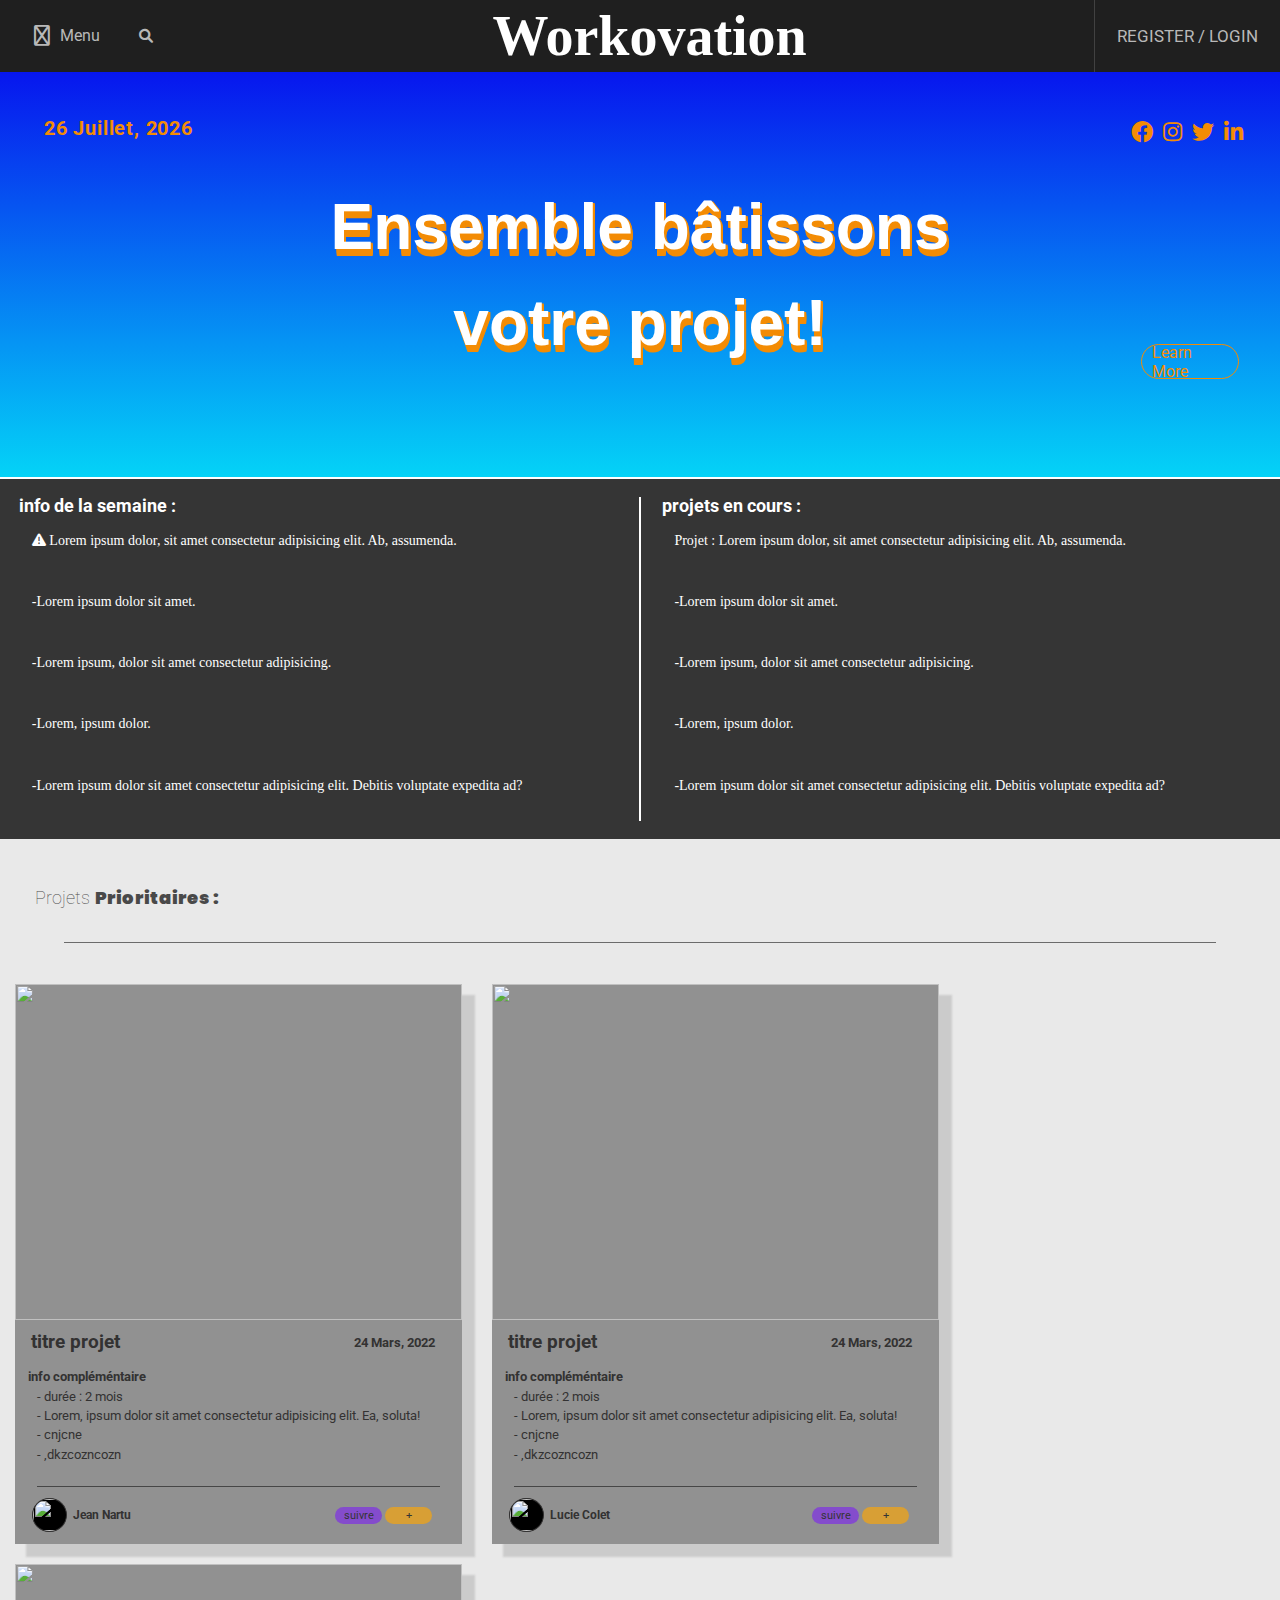
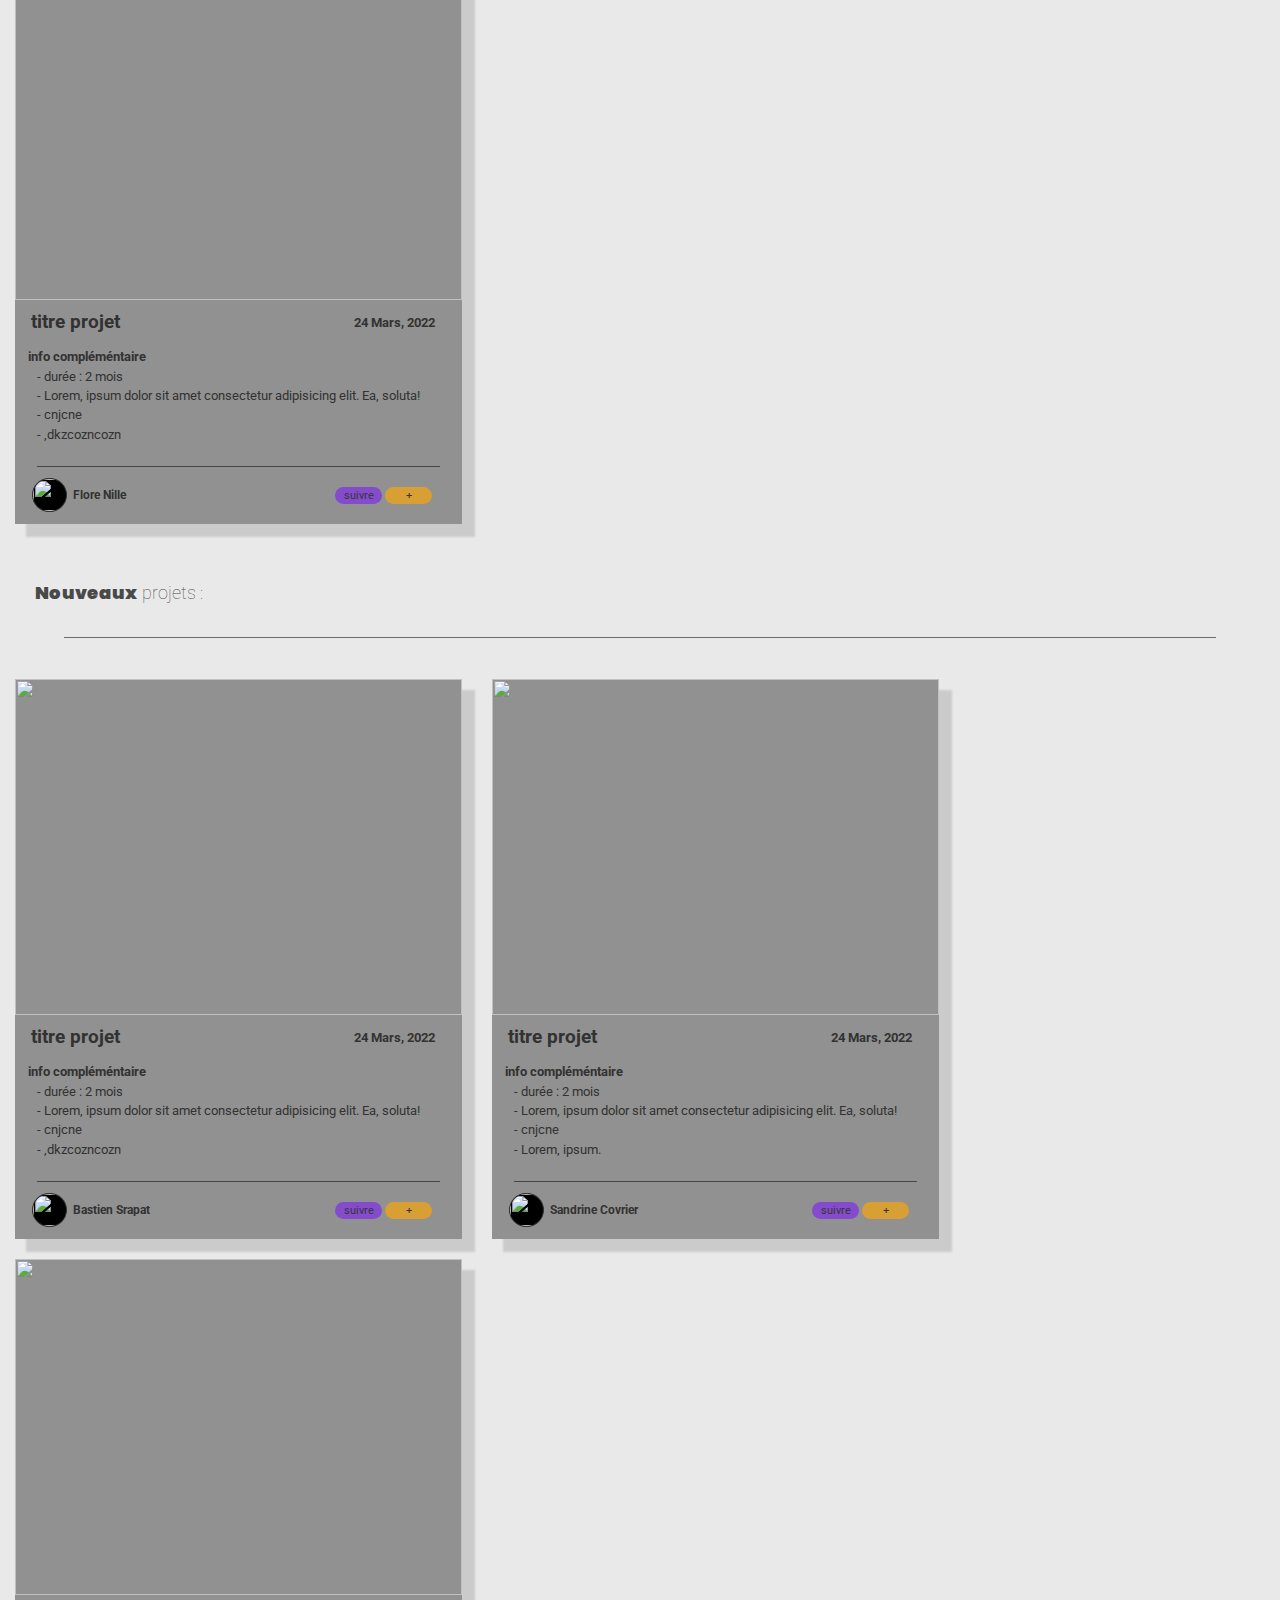
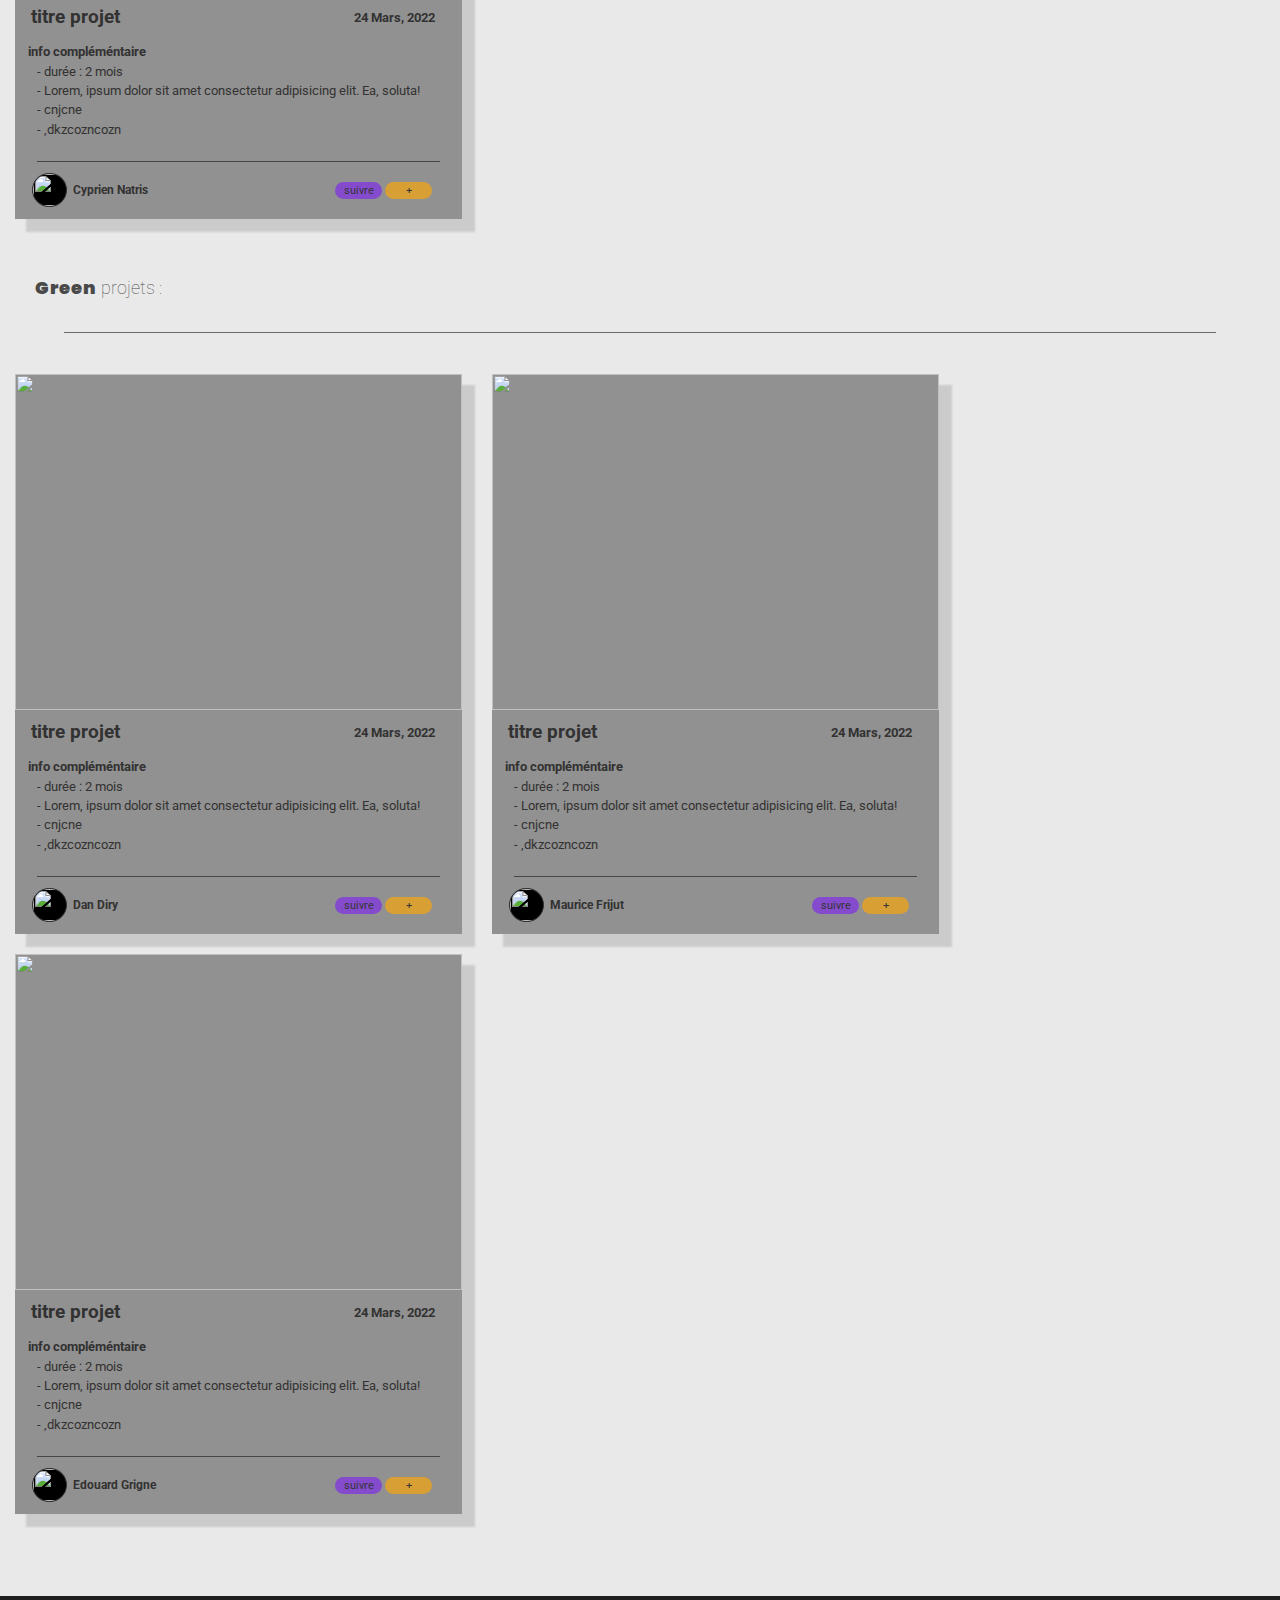
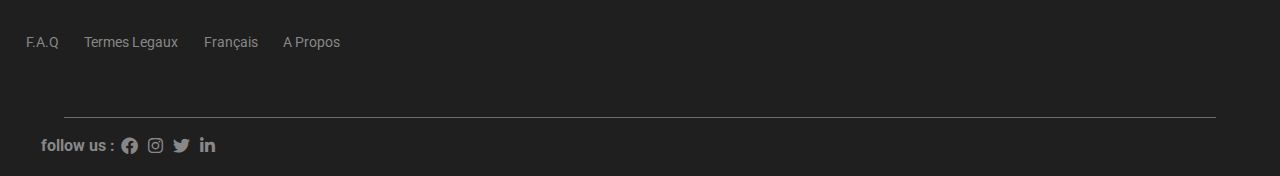
==== Agorise.html @ 30ecbcd9 "Add files via upload" ====
<!DOCTYPE html>
<html lang="en">
<head>
    <meta charset="UTF-8">
    <meta http-equiv="X-UA-Compatible" content="IE=edge">
    <meta name="viewport" content="width=device-width, initial-scale=1.0">
    <link rel="stylesheet" href="/Agorise.css">
    <link rel="stylesheet" href="/login.html">
    <link rel="stylesheet" href="https://cdnjs.cloudflare.com/ajax/libs/font-awesome/6.0.0/css/all.min.css" integrity="sha512-9usAa10IRO0HhonpyAIVpjrylPvoDwiPUiKdWk5t3PyolY1cOd4DSE0Ga+ri4AuTroPR5aQvXU9xC6qOPnzFeg==" crossorigin="anonymous" referrerpolicy="no-referrer" />
    
    <title>Document</title>
</head>
<body class="body">
    <section class="haut_de_page">
        <div class="barre_haut_de_page">
            <div class="barre_de_menu">
                <div class="croix_menu">
                    <div class="langue"></div>
                    <div class="fermer">
                       
                            <h6>close</h6>
                            <i class="fa-solid fa-xmark"></i></i>
                    </div>
                   
                </div>
                <nav class="nav"> 
                    
                   
                    <ul>
                        <div class="separation_2"></div>
                        <li><a href="#">Home</a></li>
                        <div class="separation_2"></div>
                        <li><a href="#prioritaire">Projets Prioritaire</a></li>
                        <div class="separation_2"></div>
                        <li><a href="#New">Nouveaux Projets</a></li>
                        <div class="separation_2"></div>
                        <li><a href="#Green">Green Projets</a></li>
                        <div class="separation_2"></div>
                        <li><a href="#">Mes Projets</a></li>
                        <div class="separation_2"></div>
                        <li><a href="#">Contact</a></li>
                        <div class="separation_2"></div>
                        
                        
                    </ul>
                </nav>
            </div>
            <div class="boite_btn_menu">
                <div class="btn_menu">
                    <i class="fa-regular fa-bars-staggered"></i>
                    
                    <p class="p_menu">Menu</p>
            
                </div>
            </div>
            <div class="separation_btn_menu"></div>
            
            <div class="boite_barre_de_recherche">
                <div class="recherche">
                    <div class="icon">
                        <i class="fas fa-search"></i>
                    </div>
                    <div class="input">
                        <input class="in" type="text" placeholder="Search" id="mysearch" >
                    </div>
                    <span>
                        <i class="fas fa-times"></i>
                    </span>
                </div>
            </div>
            <div class="boite_nom_site"><div class="nom_site"><h1>Workovation</h1></div></div>
            <div class="separation_btn_menu"></div>
            <div class="login"><a href="login.html">REGISTER / LOGIN</a> </div>
            
        </div>
        <div class="image_haut_de_page">
            <div class="haut_de_page">
                <div class="boite_date">
                    <h3 id="date" class="date"></h3>
                </div>
                <div class="linear">
                
                    <div class="boite_word">
                        <div class="word">Ensemble bâtissons votre projet!</div>
                    </div>
                    
                    
                </div>
                <div class="droite_linear">
                    <div class="reseau">
                        <i class="fa-brands fa-facebook"></i>
                        <i class="fa-brands fa-instagram"></i>
                        <i class="fa-brands fa-twitter"></i>
                        <i class="fa-brands fa-linkedin-in"></i>
                    </div>
                    <div class="boite_learn_more">
                        <div class="baniere_btn">
                            <a href="#"><span></span> Learn More</a>
                            
                        </div>
                    </div>
                    
                </div>
                
                
            </div>
           
            
            
        </div>
        

    </section>
    <section class="tableau_info">
       
        <div class="info_tableau">
            <div class="tableau_gauche">
                <div class="titre_gauche">
                    <h4>info de la semaine :</h4>

                </div>
                <div class="info_p">
                    <p><i class="fa-solid fa-triangle-exclamation"></i>   Lorem ipsum dolor, sit amet consectetur adipisicing elit. Ab, assumenda.</p>
                    <p>-Lorem ipsum dolor sit amet.</p>
                    <p>-Lorem ipsum, dolor sit amet consectetur adipisicing.</p>
                    <p>-Lorem, ipsum dolor.</p>
                    <p>-Lorem ipsum dolor sit amet consectetur adipisicing elit. Debitis voluptate expedita ad?</p>
                </div>
                

            </div>
            <div class="separation_info">
                <div class="ligne_milieu"></div>
            </div>
            <div class="tableau_droit">
                <div class="titre_gauche">
                    <h4>projets en cours :</h4>
                    
                </div>
                <div class="info_p">
                    <p>Projet : Lorem ipsum dolor, sit amet consectetur adipisicing elit. Ab, assumenda.</p>
                    <p>-Lorem ipsum dolor sit amet.</p>
                    <p>-Lorem ipsum, dolor sit amet consectetur adipisicing.</p>
                    <p>-Lorem, ipsum dolor.</p>
                    <p>-Lorem ipsum dolor sit amet consectetur adipisicing elit. Debitis voluptate expedita ad?</p>
                </div>
            </div>

        </div>
    </section>
    <div class="TITRE_section_projets">
        <div class="boite_titre_section_projets">
            
            <p class="normal"> Projets</p>
            <p class="gras">Prioritaires :</p>
        </div> 
        <div class="boite_separation_4">
            <div class="separation_4"></div>
        </div>
    </div>
    <section  id="prioritaire" class="PROJETS">
        <div class="projets">
            <div class="boite_projets">
                <div class="img_projets" >
                    <img src="https://cdn.pixabay.com/photo/2018/01/30/22/50/forest-3119826_1280.jpg" alt="">
                    <div class="reseau_visible">
                        <div class="reseau_projets">
                            <i class="fa-brands fa-facebook"></i>
                            <i class="fa-brands fa-instagram"></i>
                            <i class="fa-brands fa-twitter"></i>
                            <i class="fa-brands fa-linkedin-in"></i>
                        </div>
                       <div class="consult">
                            <a  class="consult_open" href="#modal1">Consult</a>

                            <div id="modal1" class="modal">
                                <div class="modal_content">
                                    <div class="titre_modal">
                                        <h2>titre projet</h2>
                                    </div>
                                    <div class="directeur">
                                        <div class="chef"><h4>Edgar Ripert</h4></div>
                                        
                                        <div class="durée">
                                            <h4> durée : 2 mois</h4>
                                        </div>
                                        <div class="date_modal">
                                            <h4>posté le 23/03/2022</h4>
                                        </div>
                                    </div>
                                    <div class="info_modal">
                                        <div class="titre_info_modal">
                                            <h3>Description du projets :</h3>
                                        </div>
                                        <div class="text_info_modal">
                                            <p>Lorem ipsum dolor, sit amet consectetur adipisicing elit. Perferendis reiciendis quas itaque asperiores, nobis eum ex velit laudantium ipsam commodi assumenda reprehenderit fugiat, officia explicabo eius veritatis enim iste ratione fugit iusto atque ducimus cupiditate vitae unde. Aliquam repellat nihil exercitationem sapiente sint impedit molestiae doloribus adipisci laborum maxime ipsam accusantium cum necessitatibus quos, laudantium perferendis voluptates incidunt quasi esse libero vel ducimus voluptate! Error rem tempore doloremque, repudiandae iste quam illo dignissimos ipsum consequuntur exercitationem tempora maxime molestiae ipsam quae esse eaque excepturi totam, eligendi magni provident neque nobis impedit unde corporis! Nostrum saepe, officiis consequatur suscipit iste odit facere molestias. Doloremque, vero explicabo eius placeat consequuntur quae non iure eveniet dolorem soluta adipisci nobis et. Deserunt cupiditate perspiciatis, aspernatur perferendis consequatur rem pariatur distinctio nulla fugit ex ipsum id ullam, inventore, animi nihil! Quidem adipisci voluptatum magni maxime molestias veritatis tempore ut quo. Atque ut fugit voluptatem ratione consequuntur debitis possimus esse error quas quam doloremque maxime, sed reiciendis excepturi totam a sint minima veritatis unde illo quibusdam eum! Quod dolorum ex dignissimos voluptates repellendus exercitationem non dicta soluta? Reprehenderit ratione et rerum recusandae ipsa ipsum debitis nam eligendi neque aliquam voluptate, id sed quaerat quod in quidem.</p>
                                            <p></p>
                                            <p></p>
                                            <p></p>
                                            <div class="competence">
                                                <div class="boite_competence"> 
                                                    <div class="icone_competence">
                                                        <i class="fa-solid fa-desktop"></i>
                                                    </div> 
                                                    <div class="competence_text">
                                                        <h5>- Lorem ipsum dolor sit amet consectetur adipisicing.</h5>
                                                        <h5>- Lorem ipsum dolor sit.</h5>
                                                        <h5>- Lorem ipsum dolor sit amet consectetur.</h5>
                                                        <h5>- Lorem, ipsum dolor.lorem20</h5>
                                                    </div>
                                                </div>
                                                <div class="boite_competence"> 
                                                    <div class="icone_competence">
                                                        <i class="fa-solid fa-handshake"></i>
                                                    </div> 
                                                    <div class="competence_text">
                                                        <h5>- Lorem ipsum dolor sit amet consectetur adipisicing.</h5>
                                                        <h5>- Lorem ipsum dolor sit.</h5>
                                                        <h5>- Lorem ipsum dolor sit amet consectetur.</h5>
                                                        <h5>- Lorem, ipsum dolor.</h5>
                                                    </div>
                                                </div>
                                                <div class="boite_competence"> 
                                                    <div class="icone_competence">
                                                        <i class="fa-solid fa-language"></i>
                                                    </div> 
                                                    <div class="competence_text">
                                                        <h5>- Lorem ipsum dolor sit amet consectetur adipisicing.</h5>
                                                        <h5>- Lorem ipsum dolor sit.</h5>
                                                        <h5>- Lorem ipsum dolor sit amet consectetur.</h5>
                                                        <h5>- Lorem, ipsum dolor.</h5>
                                                    </div>
                                                </div>

                                                
                                            </div>
                                        </div>
                                       
                                    </div>
                                
                                    <a href="#" class="modal_close">&times;</a>

                                    <div class="boite_envoyer">
                                        <div class="envoyer">
                                            <div class="contacter">
                                                <h3>Contacter</h3>
                                            </div>
                                            <div class="postuler">
                                                <h3>Postuler</h3>
                                            </div>
                                        </div>
                                    </div>
                                </div>
                            </div>
                       </div>
                       <div class="plus">
                            <p>+</p>
                        </div>
                    </div>
                    
                </div>
                <div class="information">
                    <div class="titre_date_projets">
                        <div class="titre_projet">
                            <h3>titre projet</h3>
                        </div>
                        <div class="date_projet">
                            <h5>24 Mars, 2022</h5>
                        </div>
                        
                    </div>
                    <div class="information_complementaire">
                        <div class="titre_info_compl">
                            <h5>info compléméntaire</h5>
                        </div>
                        <div class="para-info_compl">
                            <p>- durée : 2 mois</p>
                            <p>- Lorem, ipsum dolor sit amet consectetur adipisicing elit. Ea, soluta!</p>
                            <p>- cnjcne</p>
                            <p>- ,dkzcozncozn</p>
                        </div>
                    </div>
                    <div class="boite_separation_3">
                        <div class="separation_3"></div>
                    </div>
                    <div class="boite_profil">
                        <div class="profil">
                            <div class="boite_img_profil">
                                <div class="img_profil">
                                    <img src="https://cdn.pixabay.com/photo/2022/02/12/18/19/monkey-7009603_1280.jpg" alt="">
                                </div>
                            </div>
                            
                            <h3>Jean Nartu</h3>
                            
                        </div>
                        <div class="info_plus">
                            
                                <a  class="one" href="">suivre</a>
                                <a  class="two" href="">+</a>
                        </div>
                    </div>

                </div>
            </div>
            <div class="boite_projets">
                <div class="img_projets" >
                    <img src="https://cdn.pixabay.com/photo/2021/11/20/13/47/sky-6811874_1280.jpg" alt="">
                    <div class="reseau_visible">
                        <div class="reseau_projets">
                            <i class="fa-brands fa-facebook"></i>
                            <i class="fa-brands fa-instagram"></i>
                            <i class="fa-brands fa-twitter"></i>
                            <i class="fa-brands fa-linkedin-in"></i>
                        </div>
                       <div class="consult">
                            <a  class="consult_open" href="#modal1">Consult</a>

                            <div id="modal1" class="modal">
                                <div class="modal_content">
                                    <div class="titre_modal">
                                        <h2>titre projet</h2>
                                    </div>
                                    <div class="directeur">
                                        <div class="chef"><h4>Edgar Ripert</h4></div>
                                        
                                        <div class="durée">
                                            <h4> durée : 2 mois</h4>
                                        </div>
                                        <div class="date_modal">
                                            <h4>posté le 23/03/2022</h4>
                                        </div>
                                    </div>
                                    <div class="info_modal">
                                        <div class="titre_info_modal">
                                            <h3>Description du projets :</h3>
                                        </div>
                                        <div class="text_info_modal">
                                            <p>Lorem ipsum dolor, sit amet consectetur adipisicing elit. Perferendis reiciendis quas itaque asperiores, nobis eum ex velit laudantium ipsam commodi assumenda reprehenderit fugiat, officia explicabo eius veritatis enim iste ratione fugit iusto atque ducimus cupiditate vitae unde. Aliquam repellat nihil exercitationem sapiente sint impedit molestiae doloribus adipisci laborum maxime ipsam accusantium cum necessitatibus quos, laudantium perferendis voluptates incidunt quasi esse libero vel ducimus voluptate! Error rem tempore doloremque, repudiandae iste quam illo dignissimos ipsum consequuntur exercitationem tempora maxime molestiae ipsam quae esse eaque excepturi totam, eligendi magni provident neque nobis impedit unde corporis! Nostrum saepe, officiis consequatur suscipit iste odit facere molestias. Doloremque, vero explicabo eius placeat consequuntur quae non iure eveniet dolorem soluta adipisci nobis et. Deserunt cupiditate perspiciatis, aspernatur perferendis consequatur rem pariatur distinctio nulla fugit ex ipsum id ullam, inventore, animi nihil! Quidem adipisci voluptatum magni maxime molestias veritatis tempore ut quo. Atque ut fugit voluptatem ratione consequuntur debitis possimus esse error quas quam doloremque maxime, sed reiciendis excepturi totam a sint minima veritatis unde illo quibusdam eum! Quod dolorum ex dignissimos voluptates repellendus exercitationem non dicta soluta? Reprehenderit ratione et rerum recusandae ipsa ipsum debitis nam eligendi neque aliquam voluptate, id sed quaerat quod in quidem.</p>
                                            <p></p>
                                            <p></p>
                                            <p></p>
                                            <div class="competence">
                                                <div class="boite_competence"> 
                                                    <div class="icone_competence">
                                                        <i class="fa-solid fa-desktop"></i>
                                                    </div> 
                                                    <div class="competence_text">
                                                        <h5>- Lorem ipsum dolor sit amet consectetur adipisicing.</h5>
                                                        <h5>- Lorem ipsum dolor sit.</h5>
                                                        <h5>- Lorem ipsum dolor sit amet consectetur.</h5>
                                                        <h5>- Lorem, ipsum dolor.lorem20</h5>
                                                    </div>
                                                </div>
                                                <div class="boite_competence"> 
                                                    <div class="icone_competence">
                                                        <i class="fa-solid fa-handshake"></i>
                                                    </div> 
                                                    <div class="competence_text">
                                                        <h5>- Lorem ipsum dolor sit amet consectetur adipisicing.</h5>
                                                        <h5>- Lorem ipsum dolor sit.</h5>
                                                        <h5>- Lorem ipsum dolor sit amet consectetur.</h5>
                                                        <h5>- Lorem, ipsum dolor.</h5>
                                                    </div>
                                                </div>
                                                <div class="boite_competence"> 
                                                    <div class="icone_competence">
                                                        <i class="fa-solid fa-language"></i>
                                                    </div> 
                                                    <div class="competence_text">
                                                        <h5>- Lorem ipsum dolor sit amet consectetur adipisicing.</h5>
                                                        <h5>- Lorem ipsum dolor sit.</h5>
                                                        <h5>- Lorem ipsum dolor sit amet consectetur.</h5>
                                                        <h5>- Lorem, ipsum dolor.</h5>
                                                    </div>
                                                </div>

                                                
                                            </div>
                                        </div>
                                       
                                    </div>
                                
                                    <a href="#" class="modal_close">&times;</a>

                                    <div class="boite_envoyer">
                                        <div class="envoyer">
                                            <div class="contacter">
                                                <h3>Contacter</h3>
                                            </div>
                                            <div class="postuler">
                                                <h3>Postuler</h3>
                                            </div>
                                        </div>
                                    </div>
                                </div>
                            </div>
                       </div>
                       <div class="plus">
                            <p>+</p>
                        </div>
                    </div>
                    
                </div>
                <div class="information">
                    <div class="titre_date_projets">
                        <div class="titre_projet">
                            <h3>titre projet</h3>
                        </div>
                        <div class="date_projet">
                            <h5>24 Mars, 2022</h5>
                        </div>
                        
                    </div>
                    <div class="information_complementaire">
                        <div class="titre_info_compl">
                            <h5>info compléméntaire</h5>
                        </div>
                        <div class="para-info_compl">
                            <p>- durée : 2 mois</p>
                            <p>- Lorem, ipsum dolor sit amet consectetur adipisicing elit. Ea, soluta!</p>
                            <p>- cnjcne</p>
                            <p>- ,dkzcozncozn</p>
                        </div>
                    </div>
                    <div class="boite_separation_3">
                        <div class="separation_3"></div>
                    </div>
                    <div class="boite_profil">
                        <div class="profil">
                            <div class="boite_img_profil">
                                <div class="img_profil">
                                    <img src="https://cdn.pixabay.com/photo/2022/01/13/14/53/bird-6935465_1280.jpg" alt="">
                                </div>
                            </div>
                            
                            <h3>Lucie Colet</h3>
                            
                        </div>
                        <div class="info_plus">
                            
                                <a  class="one" href="">suivre</a>
                                <a  class="two" href="">+</a>
                        </div>
                    </div>

                </div>
            </div>
            <div class="boite_projets">
                <div class="img_projets" >
                    <img src="https://cdn.pixabay.com/photo/2022/03/14/20/54/city-7069010__340.jpg" alt="">
                    <div class="reseau_visible">
                        <div class="reseau_projets">
                            <i class="fa-brands fa-facebook"></i>
                            <i class="fa-brands fa-instagram"></i>
                            <i class="fa-brands fa-twitter"></i>
                            <i class="fa-brands fa-linkedin-in"></i>
                        </div>
                       <div class="consult">
                            <a  class="consult_open" href="#modal1">Consult</a>

                            <div id="modal1" class="modal">
                                <div class="modal_content">
                                    <div class="titre_modal">
                                        <h2>titre projet</h2>
                                    </div>
                                    <div class="directeur">
                                        <div class="chef"><h4>Edgar Ripert</h4></div>
                                        
                                        <div class="durée">
                                            <h4> durée : 2 mois</h4>
                                        </div>
                                        <div class="date_modal">
                                            <h4>posté le 23/03/2022</h4>
                                        </div>
                                    </div>
                                    <div class="info_modal">
                                        <div class="titre_info_modal">
                                            <h3>Description du projets :</h3>
                                        </div>
                                        <div class="text_info_modal">
                                            <p>Lorem ipsum dolor, sit amet consectetur adipisicing elit. Perferendis reiciendis quas itaque asperiores, nobis eum ex velit laudantium ipsam commodi assumenda reprehenderit fugiat, officia explicabo eius veritatis enim iste ratione fugit iusto atque ducimus cupiditate vitae unde. Aliquam repellat nihil exercitationem sapiente sint impedit molestiae doloribus adipisci laborum maxime ipsam accusantium cum necessitatibus quos, laudantium perferendis voluptates incidunt quasi esse libero vel ducimus voluptate! Error rem tempore doloremque, repudiandae iste quam illo dignissimos ipsum consequuntur exercitationem tempora maxime molestiae ipsam quae esse eaque excepturi totam, eligendi magni provident neque nobis impedit unde corporis! Nostrum saepe, officiis consequatur suscipit iste odit facere molestias. Doloremque, vero explicabo eius placeat consequuntur quae non iure eveniet dolorem soluta adipisci nobis et. Deserunt cupiditate perspiciatis, aspernatur perferendis consequatur rem pariatur distinctio nulla fugit ex ipsum id ullam, inventore, animi nihil! Quidem adipisci voluptatum magni maxime molestias veritatis tempore ut quo. Atque ut fugit voluptatem ratione consequuntur debitis possimus esse error quas quam doloremque maxime, sed reiciendis excepturi totam a sint minima veritatis unde illo quibusdam eum! Quod dolorum ex dignissimos voluptates repellendus exercitationem non dicta soluta? Reprehenderit ratione et rerum recusandae ipsa ipsum debitis nam eligendi neque aliquam voluptate, id sed quaerat quod in quidem.</p>
                                            <p></p>
                                            <p></p>
                                            <p></p>
                                            <div class="competence">
                                                <div class="boite_competence"> 
                                                    <div class="icone_competence">
                                                        <i class="fa-solid fa-desktop"></i>
                                                    </div> 
                                                    <div class="competence_text">
                                                        <h5>- Lorem ipsum dolor sit amet consectetur adipisicing.</h5>
                                                        <h5>- Lorem ipsum dolor sit.</h5>
                                                        <h5>- Lorem ipsum dolor sit amet consectetur.</h5>
                                                        <h5>- Lorem, ipsum dolor.lorem20</h5>
                                                    </div>
                                                </div>
                                                <div class="boite_competence"> 
                                                    <div class="icone_competence">
                                                        <i class="fa-solid fa-handshake"></i>
                                                    </div> 
                                                    <div class="competence_text">
                                                        <h5>- Lorem ipsum dolor sit amet consectetur adipisicing.</h5>
                                                        <h5>- Lorem ipsum dolor sit.</h5>
                                                        <h5>- Lorem ipsum dolor sit amet consectetur.</h5>
                                                        <h5>- Lorem, ipsum dolor.</h5>
                                                    </div>
                                                </div>
                                                <div class="boite_competence"> 
                                                    <div class="icone_competence">
                                                        <i class="fa-solid fa-language"></i>
                                                    </div> 
                                                    <div class="competence_text">
                                                        <h5>- Lorem ipsum dolor sit amet consectetur adipisicing.</h5>
                                                        <h5>- Lorem ipsum dolor sit.</h5>
                                                        <h5>- Lorem ipsum dolor sit amet consectetur.</h5>
                                                        <h5>- Lorem, ipsum dolor.</h5>
                                                    </div>
                                                </div>

                                                
                                            </div>
                                        </div>
                                       
                                    </div>
                                
                                    <a href="#" class="modal_close">&times;</a>

                                    <div class="boite_envoyer">
                                        <div class="envoyer">
                                            <div class="contacter">
                                                <h3>Contacter</h3>
                                            </div>
                                            <div class="postuler">
                                                <h3>Postuler</h3>
                                            </div>
                                        </div>
                                    </div>
                                </div>
                            </div>
                       </div>
                       <div class="plus">
                            <p>+</p>
                        </div>
                    </div>
                    
                </div>
                <div class="information">
                    <div class="titre_date_projets">
                        <div class="titre_projet">
                            <h3>titre projet</h3>
                        </div>
                        <div class="date_projet">
                            <h5>24 Mars, 2022</h5>
                        </div>
                        
                    </div>
                    <div class="information_complementaire">
                        <div class="titre_info_compl">
                            <h5>info compléméntaire</h5>
                        </div>
                        <div class="para-info_compl">
                            <p>- durée : 2 mois</p>
                            <p>- Lorem, ipsum dolor sit amet consectetur adipisicing elit. Ea, soluta!</p>
                            <p>- cnjcne</p>
                            <p>- ,dkzcozncozn</p>
                        </div>
                    </div>
                    <div class="boite_separation_3">
                        <div class="separation_3"></div>
                    </div>
                    <div class="boite_profil">
                        <div class="profil">
                            <div class="boite_img_profil">
                                <div class="img_profil">
                                    <img src="https://cdn.pixabay.com/photo/2022/02/20/09/46/lama-7024125__340.jpg" alt="">
                                </div>
                            </div>
                            
                            <h3>Flore Nille</h3>
                            
                        </div>
                        <div class="info_plus">
                            
                                <a  class="one" href="">suivre</a>
                                <a  class="two" href="">+</a>
                        </div>
                    </div>

                </div>
            </div>
            
        </div>
        
       
        
    </section>
    <section>
        <div class="TITRE_section_projets">
            <div class="boite_titre_section_projets">
                <p class="gras">Nouveaux</p>
                <p class="normal"> projets :</p>
            </div> 
            <div class="boite_separation_4">
                <div class="separation_4"></div>
            </div>
        </div>
    </section>
    
        
    <section  id="New" class="PROJETS">
        <div class="projets">
            <div class="boite_projets">
                <div class="img_projets" >
                    <img src="https://cdn.pixabay.com/photo/2022/03/05/12/03/city-7049028__480.jpg" alt="">
                    <div class="reseau_visible">
                        <div class="reseau_projets">
                            <i class="fa-brands fa-facebook"></i>
                            <i class="fa-brands fa-instagram"></i>
                            <i class="fa-brands fa-twitter"></i>
                            <i class="fa-brands fa-linkedin-in"></i>
                        </div>
                       <div class="consult">
                            <a  class="consult_open" href="#modal1">Consult</a>

                            <div id="modal1" class="modal">
                                <div class="modal_content">
                                    <div class="titre_modal">
                                        <h2>titre projet</h2>
                                    </div>
                                    <div class="directeur">
                                        <div class="chef"><h4>Edgar Ripert</h4></div>
                                        
                                        <div class="durée">
                                            <h4> durée : 2 mois</h4>
                                        </div>
                                        <div class="date_modal">
                                            <h4>posté le 23/03/2022</h4>
                                        </div>
                                    </div>
                                    <div class="info_modal">
                                        <div class="titre_info_modal">
                                            <h3>Description du projets :</h3>
                                        </div>
                                        <div class="text_info_modal">
                                            <p>Lorem ipsum dolor, sit amet consectetur adipisicing elit. Perferendis reiciendis quas itaque asperiores, nobis eum ex velit laudantium ipsam commodi assumenda reprehenderit fugiat, officia explicabo eius veritatis enim iste ratione fugit iusto atque ducimus cupiditate vitae unde. Aliquam repellat nihil exercitationem sapiente sint impedit molestiae doloribus adipisci laborum maxime ipsam accusantium cum necessitatibus quos, laudantium perferendis voluptates incidunt quasi esse libero vel ducimus voluptate! Error rem tempore doloremque, repudiandae iste quam illo dignissimos ipsum consequuntur exercitationem tempora maxime molestiae ipsam quae esse eaque excepturi totam, eligendi magni provident neque nobis impedit unde corporis! Nostrum saepe, officiis consequatur suscipit iste odit facere molestias. Doloremque, vero explicabo eius placeat consequuntur quae non iure eveniet dolorem soluta adipisci nobis et. Deserunt cupiditate perspiciatis, aspernatur perferendis consequatur rem pariatur distinctio nulla fugit ex ipsum id ullam, inventore, animi nihil! Quidem adipisci voluptatum magni maxime molestias veritatis tempore ut quo. Atque ut fugit voluptatem ratione consequuntur debitis possimus esse error quas quam doloremque maxime, sed reiciendis excepturi totam a sint minima veritatis unde illo quibusdam eum! Quod dolorum ex dignissimos voluptates repellendus exercitationem non dicta soluta? Reprehenderit ratione et rerum recusandae ipsa ipsum debitis nam eligendi neque aliquam voluptate, id sed quaerat quod in quidem.</p>
                                            <p></p>
                                            <p></p>
                                            <p></p>
                                            <div class="competence">
                                                <div class="boite_competence"> 
                                                    <div class="icone_competence">
                                                        <i class="fa-solid fa-desktop"></i>
                                                    </div> 
                                                    <div class="competence_text">
                                                        <h5>- Lorem ipsum dolor sit amet consectetur adipisicing.</h5>
                                                        <h5>- Lorem ipsum dolor sit.</h5>
                                                        <h5>- Lorem ipsum dolor sit amet consectetur.</h5>
                                                        <h5>- Lorem, ipsum dolor.lorem20</h5>
                                                    </div>
                                                </div>
                                                <div class="boite_competence"> 
                                                    <div class="icone_competence">
                                                        <i class="fa-solid fa-handshake"></i>
                                                    </div> 
                                                    <div class="competence_text">
                                                        <h5>- Lorem ipsum dolor sit amet consectetur adipisicing.</h5>
                                                        <h5>- Lorem ipsum dolor sit.</h5>
                                                        <h5>- Lorem ipsum dolor sit amet consectetur.</h5>
                                                        <h5>- Lorem, ipsum dolor.</h5>
                                                    </div>
                                                </div>
                                                <div class="boite_competence"> 
                                                    <div class="icone_competence">
                                                        <i class="fa-solid fa-language"></i>
                                                    </div> 
                                                    <div class="competence_text">
                                                        <h5>- Lorem ipsum dolor sit amet consectetur adipisicing.</h5>
                                                        <h5>- Lorem ipsum dolor sit.</h5>
                                                        <h5>- Lorem ipsum dolor sit amet consectetur.</h5>
                                                        <h5>- Lorem, ipsum dolor.</h5>
                                                    </div>
                                                </div>

                                                
                                            </div>
                                        </div>
                                       
                                    </div>
                                
                                    <a href="#" class="modal_close">&times;</a>

                                    <div class="boite_envoyer">
                                        <div class="envoyer">
                                            <div class="contacter">
                                                <h3>Contacter</h3>
                                            </div>
                                            <div class="postuler">
                                                <h3>Postuler</h3>
                                            </div>
                                        </div>
                                    </div>
                                </div>
                            </div>
                       </div>
                       <div class="plus">
                            <p>+</p>
                        </div>
                    </div>
                    
                </div>
                <div class="information">
                    <div class="titre_date_projets">
                        <div class="titre_projet">
                            <h3>titre projet</h3>
                        </div>
                        <div class="date_projet">
                            <h5>24 Mars, 2022</h5>
                        </div>
                        
                    </div>
                    <div class="information_complementaire">
                        <div class="titre_info_compl">
                            <h5>info compléméntaire</h5>
                        </div>
                        <div class="para-info_compl">
                            <p>- durée : 2 mois</p>
                            <p>- Lorem, ipsum dolor sit amet consectetur adipisicing elit. Ea, soluta!</p>
                            <p>- cnjcne</p>
                            <p>- ,dkzcozncozn</p>
                        </div>
                    </div>
                    <div class="boite_separation_3">
                        <div class="separation_3"></div>
                    </div>
                    <div class="boite_profil">
                        <div class="profil">
                            <div class="boite_img_profil">
                                <div class="img_profil">
                                    <img src="https://cdn.pixabay.com/photo/2021/10/12/18/24/snake-6704375__480.jpg" alt="">
                                </div>
                            </div>
                            
                            <h3>Bastien Srapat</h3>
                            
                        </div>
                        <div class="info_plus">
                            
                                <a  class="one" href="">suivre</a>
                                <a  class="two" href="">+</a>
                        </div>
                    </div>

                </div>
            </div>
            <div class="boite_projets">
                <div class="img_projets" >
                    <img src="https://cdn.pixabay.com/photo/2022/01/23/03/18/farming-6959638__480.jpg" alt="">
                    <div class="reseau_visible">
                        <div class="reseau_projets">
                            <i class="fa-brands fa-facebook"></i>
                            <i class="fa-brands fa-instagram"></i>
                            <i class="fa-brands fa-twitter"></i>
                            <i class="fa-brands fa-linkedin-in"></i>
                        </div>
                       <div class="consult">
                            <a  class="consult_open" href="#modal1">Consult</a>

                            <div id="modal1" class="modal">
                                <div class="modal_content">
                                    <div class="titre_modal">
                                        <h2>titre projet</h2>
                                    </div>
                                    <div class="directeur">
                                        <div class="chef"><h4>Edgar Ripert</h4></div>
                                        
                                        <div class="durée">
                                            <h4> durée : 2 mois</h4>
                                        </div>
                                        <div class="date_modal">
                                            <h4>posté le 23/03/2022</h4>
                                        </div>
                                    </div>
                                    <div class="info_modal">
                                        <div class="titre_info_modal">
                                            <h3>Description du projets :</h3>
                                        </div>
                                        <div class="text_info_modal">
                                            <p>Lorem ipsum dolor, sit amet consectetur adipisicing elit. Perferendis reiciendis quas itaque asperiores, nobis eum ex velit laudantium ipsam commodi assumenda reprehenderit fugiat, officia explicabo eius veritatis enim iste ratione fugit iusto atque ducimus cupiditate vitae unde. Aliquam repellat nihil exercitationem sapiente sint impedit molestiae doloribus adipisci laborum maxime ipsam accusantium cum necessitatibus quos, laudantium perferendis voluptates incidunt quasi esse libero vel ducimus voluptate! Error rem tempore doloremque, repudiandae iste quam illo dignissimos ipsum consequuntur exercitationem tempora maxime molestiae ipsam quae esse eaque excepturi totam, eligendi magni provident neque nobis impedit unde corporis! Nostrum saepe, officiis consequatur suscipit iste odit facere molestias. Doloremque, vero explicabo eius placeat consequuntur quae non iure eveniet dolorem soluta adipisci nobis et. Deserunt cupiditate perspiciatis, aspernatur perferendis consequatur rem pariatur distinctio nulla fugit ex ipsum id ullam, inventore, animi nihil! Quidem adipisci voluptatum magni maxime molestias veritatis tempore ut quo. Atque ut fugit voluptatem ratione consequuntur debitis possimus esse error quas quam doloremque maxime, sed reiciendis excepturi totam a sint minima veritatis unde illo quibusdam eum! Quod dolorum ex dignissimos voluptates repellendus exercitationem non dicta soluta? Reprehenderit ratione et rerum recusandae ipsa ipsum debitis nam eligendi neque aliquam voluptate, id sed quaerat quod in quidem.</p>
                                            <p></p>
                                            <p></p>
                                            <p></p>
                                            <div class="competence">
                                                <div class="boite_competence"> 
                                                    <div class="icone_competence">
                                                        <i class="fa-solid fa-desktop"></i>
                                                    </div> 
                                                    <div class="competence_text">
                                                        <h5>- Lorem ipsum dolor sit amet consectetur adipisicing.</h5>
                                                        <h5>- Lorem ipsum dolor sit.</h5>
                                                        <h5>- Lorem ipsum dolor sit amet consectetur.</h5>
                                                        <h5>- Lorem, ipsum dolor.lorem20</h5>
                                                    </div>
                                                </div>
                                                <div class="boite_competence"> 
                                                    <div class="icone_competence">
                                                        <i class="fa-solid fa-handshake"></i>
                                                    </div> 
                                                    <div class="competence_text">
                                                        <h5>- Lorem ipsum dolor sit amet consectetur adipisicing.</h5>
                                                        <h5>- Lorem ipsum dolor sit.</h5>
                                                        <h5>- Lorem ipsum dolor sit amet consectetur.</h5>
                                                        <h5>- Lorem, ipsum dolor.</h5>
                                                    </div>
                                                </div>
                                                <div class="boite_competence"> 
                                                    <div class="icone_competence">
                                                        <i class="fa-solid fa-language"></i>
                                                    </div> 
                                                    <div class="competence_text">
                                                        <h5>- Lorem ipsum dolor sit amet consectetur adipisicing.</h5>
                                                        <h5>- Lorem ipsum dolor sit.</h5>
                                                        <h5>- Lorem ipsum dolor sit amet consectetur.</h5>
                                                        <h5>- Lorem, ipsum dolor.</h5>
                                                    </div>
                                                </div>

                                                
                                            </div>
                                        </div>
                                       
                                    </div>
                                
                                    <a href="#" class="modal_close">&times;</a>

                                    <div class="boite_envoyer">
                                        <div class="envoyer">
                                            <div class="contacter">
                                                <h3>Contacter</h3>
                                            </div>
                                            <div class="postuler">
                                                <h3>Postuler</h3>
                                            </div>
                                        </div>
                                    </div>
                                </div>
                            </div>
                       </div>
                       <div class="plus">
                            <p>+</p>
                        </div>
                    </div>
                    
                </div>
                <div class="information">
                    <div class="titre_date_projets">
                        <div class="titre_projet">
                            <h3>titre projet</h3>
                        </div>
                        <div class="date_projet">
                            <h5>24 Mars, 2022</h5>
                        </div>
                        
                    </div>
                    <div class="information_complementaire">
                        <div class="titre_info_compl">
                            <h5>info compléméntaire</h5>
                        </div>
                        <div class="para-info_compl">
                            <p>- durée : 2 mois</p>
                            <p>- Lorem, ipsum dolor sit amet consectetur adipisicing elit. Ea, soluta!</p>
                            <p>- cnjcne</p>
                            <p>- Lorem, ipsum.</p>
                        </div>
                    </div>
                    <div class="boite_separation_3">
                        <div class="separation_3"></div>
                    </div>
                    <div class="boite_profil">
                        <div class="profil">
                            <div class="boite_img_profil">
                                <div class="img_profil">
                                    <img src="https://cdn.pixabay.com/photo/2022/04/02/18/31/wildlife-7107536__480.jpg" alt="">
                                </div>
                            </div>
                            
                            <h3>Sandrine Covrier</h3>
                            
                        </div>
                        <div class="info_plus">
                            
                                <a  class="one" href="">suivre</a>
                                <a  class="two" href="">+</a>
                        </div>
                    </div>

                </div>
            </div>
            <div class="boite_projets">
                <div class="img_projets" >
                    <img src="https://cdn.pixabay.com/photo/2014/09/20/13/52/board-453758__480.jpg" alt="">
                    <div class="reseau_visible">
                        <div class="reseau_projets">
                            <i class="fa-brands fa-facebook"></i>
                            <i class="fa-brands fa-instagram"></i>
                            <i class="fa-brands fa-twitter"></i>
                            <i class="fa-brands fa-linkedin-in"></i>
                        </div>
                       <div class="consult">
                            <a  class="consult_open" href="#modal1">Consult</a>

                            <div id="modal1" class="modal">
                                <div class="modal_content">
                                    <div class="titre_modal">
                                        <h2>titre projet</h2>
                                    </div>
                                    <div class="directeur">
                                        <div class="chef"><h4>Edgar Ripert</h4></div>
                                        
                                        <div class="durée">
                                            <h4> durée : 2 mois</h4>
                                        </div>
                                        <div class="date_modal">
                                            <h4>posté le 23/03/2022</h4>
                                        </div>
                                    </div>
                                    <div class="info_modal">
                                        <div class="titre_info_modal">
                                            <h3>Description du projets :</h3>
                                        </div>
                                        <div class="text_info_modal">
                                            <p>Lorem ipsum dolor, sit amet consectetur adipisicing elit. Perferendis reiciendis quas itaque asperiores, nobis eum ex velit laudantium ipsam commodi assumenda reprehenderit fugiat, officia explicabo eius veritatis enim iste ratione fugit iusto atque ducimus cupiditate vitae unde. Aliquam repellat nihil exercitationem sapiente sint impedit molestiae doloribus adipisci laborum maxime ipsam accusantium cum necessitatibus quos, laudantium perferendis voluptates incidunt quasi esse libero vel ducimus voluptate! Error rem tempore doloremque, repudiandae iste quam illo dignissimos ipsum consequuntur exercitationem tempora maxime molestiae ipsam quae esse eaque excepturi totam, eligendi magni provident neque nobis impedit unde corporis! Nostrum saepe, officiis consequatur suscipit iste odit facere molestias. Doloremque, vero explicabo eius placeat consequuntur quae non iure eveniet dolorem soluta adipisci nobis et. Deserunt cupiditate perspiciatis, aspernatur perferendis consequatur rem pariatur distinctio nulla fugit ex ipsum id ullam, inventore, animi nihil! Quidem adipisci voluptatum magni maxime molestias veritatis tempore ut quo. Atque ut fugit voluptatem ratione consequuntur debitis possimus esse error quas quam doloremque maxime, sed reiciendis excepturi totam a sint minima veritatis unde illo quibusdam eum! Quod dolorum ex dignissimos voluptates repellendus exercitationem non dicta soluta? Reprehenderit ratione et rerum recusandae ipsa ipsum debitis nam eligendi neque aliquam voluptate, id sed quaerat quod in quidem.</p>
                                            <p></p>
                                            <p></p>
                                            <p></p>
                                            <div class="competence">
                                                <div class="boite_competence"> 
                                                    <div class="icone_competence">
                                                        <i class="fa-solid fa-desktop"></i>
                                                    </div> 
                                                    <div class="competence_text">
                                                        <h5>- Lorem ipsum dolor sit amet consectetur adipisicing.</h5>
                                                        <h5>- Lorem ipsum dolor sit.</h5>
                                                        <h5>- Lorem ipsum dolor sit amet consectetur.</h5>
                                                        <h5>- Lorem, ipsum dolor.lorem20</h5>
                                                    </div>
                                                </div>
                                                <div class="boite_competence"> 
                                                    <div class="icone_competence">
                                                        <i class="fa-solid fa-handshake"></i>
                                                    </div> 
                                                    <div class="competence_text">
                                                        <h5>- Lorem ipsum dolor sit amet consectetur adipisicing.</h5>
                                                        <h5>- Lorem ipsum dolor sit.</h5>
                                                        <h5>- Lorem ipsum dolor sit amet consectetur.</h5>
                                                        <h5>- Lorem, ipsum dolor.</h5>
                                                    </div>
                                                </div>
                                                <div class="boite_competence"> 
                                                    <div class="icone_competence">
                                                        <i class="fa-solid fa-language"></i>
                                                    </div> 
                                                    <div class="competence_text">
                                                        <h5>- Lorem ipsum dolor sit amet consectetur adipisicing.</h5>
                                                        <h5>- Lorem ipsum dolor sit.</h5>
                                                        <h5>- Lorem ipsum dolor sit amet consectetur.</h5>
                                                        <h5>- Lorem, ipsum dolor.</h5>
                                                    </div>
                                                </div>

                                                
                                            </div>
                                        </div>
                                       
                                    </div>
                                
                                    <a href="#" class="modal_close">&times;</a>

                                    <div class="boite_envoyer">
                                        <div class="envoyer">
                                            <div class="contacter">
                                                <h3>Contacter</h3>
                                            </div>
                                            <div class="postuler">
                                                <h3>Postuler</h3>
                                            </div>
                                        </div>
                                    </div>
                                </div>
                            </div>
                       </div>
                       <div class="plus">
                            <p>+</p>
                        </div>
                    </div>
                    
                </div>
                <div class="information">
                    <div class="titre_date_projets">
                        <div class="titre_projet">
                            <h3>titre projet</h3>
                        </div>
                        <div class="date_projet">
                            <h5>24 Mars, 2022</h5>
                        </div>
                        
                    </div>
                    <div class="information_complementaire">
                        <div class="titre_info_compl">
                            <h5>info compléméntaire</h5>
                        </div>
                        <div class="para-info_compl">
                            <p>- durée : 2 mois</p>
                            <p>- Lorem, ipsum dolor sit amet consectetur adipisicing elit. Ea, soluta!</p>
                            <p>- cnjcne</p>
                            <p>- ,dkzcozncozn</p>
                        </div>
                    </div>
                    <div class="boite_separation_3">
                        <div class="separation_3"></div>
                    </div>
                    <div class="boite_profil">
                        <div class="profil">
                            <div class="boite_img_profil">
                                <div class="img_profil">
                                    <img src="https://cdn.pixabay.com/photo/2022/03/18/12/23/eyes-7076569__480.png" alt="">
                                </div>
                            </div>
                            
                            <h3>Cyprien Natris</h3>
                            
                        </div>
                        <div class="info_plus">
                            
                                <a  class="one" href="">suivre</a>
                                <a  class="two" href="">+</a>
                        </div>
                    </div>

                </div>
            </div>
            
        </div>
        
       
        
    </section>
    <section>
        <div class="TITRE_section_projets">
            <div class="boite_titre_section_projets">
                <p class="gras">Green</p>
                <p class="normal"> projets :</p>
            </div> 
            <div class="boite_separation_4">
                <div class="separation_4"></div>
            </div>
        </div>
    </section>
    <section  id="Green" class="PROJETS">
        <div class="projets">
            <div class="boite_projets">
                <div class="img_projets" >
                    <img src="https://cdn.pixabay.com/photo/2016/06/12/20/27/macro-1452987__480.jpg" alt="">
                    <div class="reseau_visible">
                        <div class="reseau_projets">
                            <i class="fa-brands fa-facebook"></i>
                            <i class="fa-brands fa-instagram"></i>
                            <i class="fa-brands fa-twitter"></i>
                            <i class="fa-brands fa-linkedin-in"></i>
                        </div>
                       <div class="consult">
                            <a  class="consult_open" href="#modal1">Consult</a>

                            <div id="modal1" class="modal">
                                <div class="modal_content">
                                    <div class="titre_modal">
                                        <h2>titre projet</h2>
                                    </div>
                                    <div class="directeur">
                                        <div class="chef"><h4>Edgar Ripert</h4></div>
                                        
                                        <div class="durée">
                                            <h4> durée : 2 mois</h4>
                                        </div>
                                        <div class="date_modal">
                                            <h4>posté le 23/03/2022</h4>
                                        </div>
                                    </div>
                                    <div class="info_modal">
                                        <div class="titre_info_modal">
                                            <h3>Description du projets :</h3>
                                        </div>
                                        <div class="text_info_modal">
                                            <p>Lorem ipsum dolor, sit amet consectetur adipisicing elit. Perferendis reiciendis quas itaque asperiores, nobis eum ex velit laudantium ipsam commodi assumenda reprehenderit fugiat, officia explicabo eius veritatis enim iste ratione fugit iusto atque ducimus cupiditate vitae unde. Aliquam repellat nihil exercitationem sapiente sint impedit molestiae doloribus adipisci laborum maxime ipsam accusantium cum necessitatibus quos, laudantium perferendis voluptates incidunt quasi esse libero vel ducimus voluptate! Error rem tempore doloremque, repudiandae iste quam illo dignissimos ipsum consequuntur exercitationem tempora maxime molestiae ipsam quae esse eaque excepturi totam, eligendi magni provident neque nobis impedit unde corporis! Nostrum saepe, officiis consequatur suscipit iste odit facere molestias. Doloremque, vero explicabo eius placeat consequuntur quae non iure eveniet dolorem soluta adipisci nobis et. Deserunt cupiditate perspiciatis, aspernatur perferendis consequatur rem pariatur distinctio nulla fugit ex ipsum id ullam, inventore, animi nihil! Quidem adipisci voluptatum magni maxime molestias veritatis tempore ut quo. Atque ut fugit voluptatem ratione consequuntur debitis possimus esse error quas quam doloremque maxime, sed reiciendis excepturi totam a sint minima veritatis unde illo quibusdam eum! Quod dolorum ex dignissimos voluptates repellendus exercitationem non dicta soluta? Reprehenderit ratione et rerum recusandae ipsa ipsum debitis nam eligendi neque aliquam voluptate, id sed quaerat quod in quidem.</p>
                                            <p></p>
                                            <p></p>
                                            <p></p>
                                            <div class="competence">
                                                <div class="boite_competence"> 
                                                    <div class="icone_competence">
                                                        <i class="fa-solid fa-desktop"></i>
                                                    </div> 
                                                    <div class="competence_text">
                                                        <h5>- Lorem ipsum dolor sit amet consectetur adipisicing.</h5>
                                                        <h5>- Lorem ipsum dolor sit.</h5>
                                                        <h5>- Lorem ipsum dolor sit amet consectetur.</h5>
                                                        <h5>- Lorem, ipsum dolor.lorem20</h5>
                                                    </div>
                                                </div>
                                                <div class="boite_competence"> 
                                                    <div class="icone_competence">
                                                        <i class="fa-solid fa-handshake"></i>
                                                    </div> 
                                                    <div class="competence_text">
                                                        <h5>- Lorem ipsum dolor sit amet consectetur adipisicing.</h5>
                                                        <h5>- Lorem ipsum dolor sit.</h5>
                                                        <h5>- Lorem ipsum dolor sit amet consectetur.</h5>
                                                        <h5>- Lorem, ipsum dolor.</h5>
                                                    </div>
                                                </div>
                                                <div class="boite_competence"> 
                                                    <div class="icone_competence">
                                                        <i class="fa-solid fa-language"></i>
                                                    </div> 
                                                    <div class="competence_text">
                                                        <h5>- Lorem ipsum dolor sit amet consectetur adipisicing.</h5>
                                                        <h5>- Lorem ipsum dolor sit.</h5>
                                                        <h5>- Lorem ipsum dolor sit amet consectetur.</h5>
                                                        <h5>- Lorem, ipsum dolor.</h5>
                                                    </div>
                                                </div>

                                                
                                            </div>
                                        </div>
                                       
                                    </div>
                                
                                    <a href="#" class="modal_close">&times;</a>

                                    <div class="boite_envoyer">
                                        <div class="envoyer">
                                            <div class="contacter">
                                                <h3>Contacter</h3>
                                            </div>
                                            <div class="postuler">
                                                <h3>Postuler</h3>
                                            </div>
                                        </div>
                                    </div>
                                </div>
                            </div>
                       </div>
                       <div class="plus">
                            <p>+</p>
                        </div>
                    </div>
                    
                </div>
                <div class="information">
                    <div class="titre_date_projets">
                        <div class="titre_projet">
                            <h3>titre projet</h3>
                        </div>
                        <div class="date_projet">
                            <h5>24 Mars, 2022</h5>
                        </div>
                        
                    </div>
                    <div class="information_complementaire">
                        <div class="titre_info_compl">
                            <h5>info compléméntaire</h5>
                        </div>
                        <div class="para-info_compl">
                            <p>- durée : 2 mois</p>
                            <p>- Lorem, ipsum dolor sit amet consectetur adipisicing elit. Ea, soluta!</p>
                            <p>- cnjcne</p>
                            <p>- ,dkzcozncozn</p>
                        </div>
                    </div>
                    <div class="boite_separation_3">
                        <div class="separation_3"></div>
                    </div>
                    <div class="boite_profil">
                        <div class="profil">
                            <div class="boite_img_profil">
                                <div class="img_profil">
                                    <img src="https://cdn.pixabay.com/photo/2016/06/15/16/16/man-1459246__480.png" alt="">
                                </div>
                            </div>
                            
                            <h3>Dan Diry</h3>
                            
                        </div>
                        <div class="info_plus">
                            
                                <a  class="one" href="">suivre</a>
                                <a  class="two" href="">+</a>
                        </div>
                    </div>

                </div>
            </div>
            <div class="boite_projets">
                <div class="img_projets" >
                    <img src="https://cdn.pixabay.com/photo/2014/02/27/16/09/microscope-275984__480.jpg" alt="">
                    <div class="reseau_visible">
                        <div class="reseau_projets">
                            <i class="fa-brands fa-facebook"></i>
                            <i class="fa-brands fa-instagram"></i>
                            <i class="fa-brands fa-twitter"></i>
                            <i class="fa-brands fa-linkedin-in"></i>
                        </div>
                       <div class="consult">
                            <a  class="consult_open" href="#modal1">Consult</a>

                            <div id="modal1" class="modal">
                                <div class="modal_content">
                                    <div class="titre_modal">
                                        <h2>titre projet</h2>
                                    </div>
                                    <div class="directeur">
                                        <div class="chef"><h4>Edgar Ripert</h4></div>
                                        
                                        <div class="durée">
                                            <h4> durée : 2 mois</h4>
                                        </div>
                                        <div class="date_modal">
                                            <h4>posté le 23/03/2022</h4>
                                        </div>
                                    </div>
                                    <div class="info_modal">
                                        <div class="titre_info_modal">
                                            <h3>Description du projets :</h3>
                                        </div>
                                        <div class="text_info_modal">
                                            <p>Lorem ipsum dolor, sit amet consectetur adipisicing elit. Perferendis reiciendis quas itaque asperiores, nobis eum ex velit laudantium ipsam commodi assumenda reprehenderit fugiat, officia explicabo eius veritatis enim iste ratione fugit iusto atque ducimus cupiditate vitae unde. Aliquam repellat nihil exercitationem sapiente sint impedit molestiae doloribus adipisci laborum maxime ipsam accusantium cum necessitatibus quos, laudantium perferendis voluptates incidunt quasi esse libero vel ducimus voluptate! Error rem tempore doloremque, repudiandae iste quam illo dignissimos ipsum consequuntur exercitationem tempora maxime molestiae ipsam quae esse eaque excepturi totam, eligendi magni provident neque nobis impedit unde corporis! Nostrum saepe, officiis consequatur suscipit iste odit facere molestias. Doloremque, vero explicabo eius placeat consequuntur quae non iure eveniet dolorem soluta adipisci nobis et. Deserunt cupiditate perspiciatis, aspernatur perferendis consequatur rem pariatur distinctio nulla fugit ex ipsum id ullam, inventore, animi nihil! Quidem adipisci voluptatum magni maxime molestias veritatis tempore ut quo. Atque ut fugit voluptatem ratione consequuntur debitis possimus esse error quas quam doloremque maxime, sed reiciendis excepturi totam a sint minima veritatis unde illo quibusdam eum! Quod dolorum ex dignissimos voluptates repellendus exercitationem non dicta soluta? Reprehenderit ratione et rerum recusandae ipsa ipsum debitis nam eligendi neque aliquam voluptate, id sed quaerat quod in quidem.</p>
                                            <p></p>
                                            <p></p>
                                            <p></p>
                                            <div class="competence">
                                                <div class="boite_competence"> 
                                                    <div class="icone_competence">
                                                        <i class="fa-solid fa-desktop"></i>
                                                    </div> 
                                                    <div class="competence_text">
                                                        <h5>- Lorem ipsum dolor sit amet consectetur adipisicing.</h5>
                                                        <h5>- Lorem ipsum dolor sit.</h5>
                                                        <h5>- Lorem ipsum dolor sit amet consectetur.</h5>
                                                        <h5>- Lorem, ipsum dolor.lorem20</h5>
                                                    </div>
                                                </div>
                                                <div class="boite_competence"> 
                                                    <div class="icone_competence">
                                                        <i class="fa-solid fa-handshake"></i>
                                                    </div> 
                                                    <div class="competence_text">
                                                        <h5>- Lorem ipsum dolor sit amet consectetur adipisicing.</h5>
                                                        <h5>- Lorem ipsum dolor sit.</h5>
                                                        <h5>- Lorem ipsum dolor sit amet consectetur.</h5>
                                                        <h5>- Lorem, ipsum dolor.</h5>
                                                    </div>
                                                </div>
                                                <div class="boite_competence"> 
                                                    <div class="icone_competence">
                                                        <i class="fa-solid fa-language"></i>
                                                    </div> 
                                                    <div class="competence_text">
                                                        <h5>- Lorem ipsum dolor sit amet consectetur adipisicing.</h5>
                                                        <h5>- Lorem ipsum dolor sit.</h5>
                                                        <h5>- Lorem ipsum dolor sit amet consectetur.</h5>
                                                        <h5>- Lorem, ipsum dolor.</h5>
                                                    </div>
                                                </div>

                                                
                                            </div>
                                        </div>
                                       
                                    </div>
                                
                                    <a href="#" class="modal_close">&times;</a>

                                    <div class="boite_envoyer">
                                        <div class="envoyer">
                                            <div class="contacter">
                                                <h3>Contacter</h3>
                                            </div>
                                            <div class="postuler">
                                                <h3>Postuler</h3>
                                            </div>
                                        </div>
                                    </div>
                                </div>
                            </div>
                       </div>
                       <div class="plus">
                            <p>+</p>
                        </div>
                    </div>
                    
                </div>
                <div class="information">
                    <div class="titre_date_projets">
                        <div class="titre_projet">
                            <h3>titre projet</h3>
                        </div>
                        <div class="date_projet">
                            <h5>24 Mars, 2022</h5>
                        </div>
                        
                    </div>
                    <div class="information_complementaire">
                        <div class="titre_info_compl">
                            <h5>info compléméntaire</h5>
                        </div>
                        <div class="para-info_compl">
                            <p>- durée : 2 mois</p>
                            <p>- Lorem, ipsum dolor sit amet consectetur adipisicing elit. Ea, soluta!</p>
                            <p>- cnjcne</p>
                            <p>- ,dkzcozncozn</p>
                        </div>
                    </div>
                    <div class="boite_separation_3">
                        <div class="separation_3"></div>
                    </div>
                    <div class="boite_profil">
                        <div class="profil">
                            <div class="boite_img_profil">
                                <div class="img_profil">
                                    <img src="https://cdn.pixabay.com/photo/2020/11/06/05/33/woman-5716875__480.png" alt="">
                                </div>
                            </div>
                            
                            <h3>Maurice Frijut</h3>
                            
                        </div>
                        <div class="info_plus">
                            
                                <a  class="one" href="">suivre</a>
                                <a  class="two" href="">+</a>
                        </div>
                    </div>

                </div>
            </div>
            <div class="boite_projets">
                <div class="img_projets" >
                    <img src="https://cdn.pixabay.com/photo/2019/09/15/12/01/solar-4478105__480.jpg" alt="">
                    <div class="reseau_visible">
                        <div class="reseau_projets">
                            <i class="fa-brands fa-facebook"></i>
                            <i class="fa-brands fa-instagram"></i>
                            <i class="fa-brands fa-twitter"></i>
                            <i class="fa-brands fa-linkedin-in"></i>
                        </div>
                       <div class="consult">
                            <a  class="consult_open" href="#modal1">Consult</a>

                            <div id="modal1" class="modal">
                                <div class="modal_content">
                                    <div class="titre_modal">
                                        <h2>titre projet</h2>
                                    </div>
                                    <div class="directeur">
                                        <div class="chef"><h4>Edgar Ripert</h4></div>
                                        
                                        <div class="durée">
                                            <h4> durée : 2 mois</h4>
                                        </div>
                                        <div class="date_modal">
                                            <h4>posté le 23/03/2022</h4>
                                        </div>
                                    </div>
                                    <div class="info_modal">
                                        <div class="titre_info_modal">
                                            <h3>Description du projets :</h3>
                                        </div>
                                        <div class="text_info_modal">
                                            <p>Lorem ipsum dolor, sit amet consectetur adipisicing elit. Perferendis reiciendis quas itaque asperiores, nobis eum ex velit laudantium ipsam commodi assumenda reprehenderit fugiat, officia explicabo eius veritatis enim iste ratione fugit iusto atque ducimus cupiditate vitae unde. Aliquam repellat nihil exercitationem sapiente sint impedit molestiae doloribus adipisci laborum maxime ipsam accusantium cum necessitatibus quos, laudantium perferendis voluptates incidunt quasi esse libero vel ducimus voluptate! Error rem tempore doloremque, repudiandae iste quam illo dignissimos ipsum consequuntur exercitationem tempora maxime molestiae ipsam quae esse eaque excepturi totam, eligendi magni provident neque nobis impedit unde corporis! Nostrum saepe, officiis consequatur suscipit iste odit facere molestias. Doloremque, vero explicabo eius placeat consequuntur quae non iure eveniet dolorem soluta adipisci nobis et. Deserunt cupiditate perspiciatis, aspernatur perferendis consequatur rem pariatur distinctio nulla fugit ex ipsum id ullam, inventore, animi nihil! Quidem adipisci voluptatum magni maxime molestias veritatis tempore ut quo. Atque ut fugit voluptatem ratione consequuntur debitis possimus esse error quas quam doloremque maxime, sed reiciendis excepturi totam a sint minima veritatis unde illo quibusdam eum! Quod dolorum ex dignissimos voluptates repellendus exercitationem non dicta soluta? Reprehenderit ratione et rerum recusandae ipsa ipsum debitis nam eligendi neque aliquam voluptate, id sed quaerat quod in quidem.</p>
                                            <p></p>
                                            <p></p>
                                            <p></p>
                                            <div class="competence">
                                                <div class="boite_competence"> 
                                                    <div class="icone_competence">
                                                        <i class="fa-solid fa-desktop"></i>
                                                    </div> 
                                                    <div class="competence_text">
                                                        <h5>- Lorem ipsum dolor sit amet consectetur adipisicing.</h5>
                                                        <h5>- Lorem ipsum dolor sit.</h5>
                                                        <h5>- Lorem ipsum dolor sit amet consectetur.</h5>
                                                        <h5>- Lorem, ipsum dolor.lorem20</h5>
                                                    </div>
                                                </div>
                                                <div class="boite_competence"> 
                                                    <div class="icone_competence">
                                                        <i class="fa-solid fa-handshake"></i>
                                                    </div> 
                                                    <div class="competence_text">
                                                        <h5>- Lorem ipsum dolor sit amet consectetur adipisicing.</h5>
                                                        <h5>- Lorem ipsum dolor sit.</h5>
                                                        <h5>- Lorem ipsum dolor sit amet consectetur.</h5>
                                                        <h5>- Lorem, ipsum dolor.</h5>
                                                    </div>
                                                </div>
                                                <div class="boite_competence"> 
                                                    <div class="icone_competence">
                                                        <i class="fa-solid fa-language"></i>
                                                    </div> 
                                                    <div class="competence_text">
                                                        <h5>- Lorem ipsum dolor sit amet consectetur adipisicing.</h5>
                                                        <h5>- Lorem ipsum dolor sit.</h5>
                                                        <h5>- Lorem ipsum dolor sit amet consectetur.</h5>
                                                        <h5>- Lorem, ipsum dolor.</h5>
                                                    </div>
                                                </div>

                                                
                                            </div>
                                        </div>
                                       
                                    </div>
                                
                                    <a href="#" class="modal_close">&times;</a>

                                    <div class="boite_envoyer">
                                        <div class="envoyer">
                                            <div class="contacter">
                                                <h3>Contacter</h3>
                                            </div>
                                            <div class="postuler">
                                                <h3>Postuler</h3>
                                            </div>
                                        </div>
                                    </div>
                                </div>
                            </div>
                       </div>
                       <div class="plus">
                            <p>+</p>
                        </div>
                    </div>
                    
                </div>
                <div class="information">
                    <div class="titre_date_projets">
                        <div class="titre_projet">
                            <h3>titre projet</h3>
                        </div>
                        <div class="date_projet">
                            <h5>24 Mars, 2022</h5>
                        </div>
                        
                    </div>
                    <div class="information_complementaire">
                        <div class="titre_info_compl">
                            <h5>info compléméntaire</h5>
                        </div>
                        <div class="para-info_compl">
                            <p>- durée : 2 mois</p>
                            <p>- Lorem, ipsum dolor sit amet consectetur adipisicing elit. Ea, soluta!</p>
                            <p>- cnjcne</p>
                            <p>- ,dkzcozncozn</p>
                        </div>
                    </div>
                    <div class="boite_separation_3">
                        <div class="separation_3"></div>
                    </div>
                    <div class="boite_profil">
                        <div class="profil">
                            <div class="boite_img_profil">
                                <div class="img_profil">
                                    <img src="https://cdn.pixabay.com/photo/2017/08/18/16/21/geese-2655516__340.jpg" alt="">
                                </div>
                            </div>
                            
                            <h3>Edouard Grigne</h3>
                            
                        </div>
                        <div class="info_plus">
                            
                                <a  class="one" href="">suivre</a>
                                <a  class="two" href="">+</a>
                        </div>
                    </div>

                </div>
            </div>
            
        </div>
        
       
       
    </section>
  
    
    <div class="blanc_bas"></div>
    <section class="bas_de_page">
        <div class="boite_info_bas">
            <div class="info_bas_gauche">
                <p>F.A.Q</p>
                <p>Termes Legaux</p>
                <p>Français</p>
                <p>A Propos </p>
                
            </div>
            <div class="info_bas_droite">
                
            </div>
        </div>
        <div class="boite_separation_4">
            <div class="separation_4"></div>
        </div>
        <div class="contact_bas" >
            <div class="follow_bas">
                <p>follow us :</p>
                <div class="reseau_bas">
                    <i class="fa-brands fa-facebook"></i>
                    <i class="fa-brands fa-instagram"></i>
                    <i class="fa-brands fa-twitter"></i>
                    <i class="fa-brands fa-linkedin-in"></i>
                </div>
    
            </div>
        </div>        
    </section>
    <script>
        


        const menuBtn = document.querySelector(".btn_menu")
        const barreLaterale = document.querySelector(".barre_de_menu")
        const menu = document.querySelector(".nav")
        const fermer =document.querySelector(".fermer")
        menuBtn.onclick = function(){
    

        
            barreLaterale.style.width = "350px"
            barreLaterale.style.left= "0"
            menu.style.display="flex"
            document.querySelector('.p_menu').style.display = "none"
            document.querySelector('.fa-bars-staggered').style.display = "none"
       
        }
        fermer.onclick = function(){
            barreLaterale.style.width = ""
            menu.style.display="none"
            barreLaterale.style.left= "-350px"
            document.querySelector('.p_menu').style.display = ""
            document.querySelector('.fa-bars-staggered').style.display = ""
        }
        
        const icon = document.querySelector(".icon")
        const recherche = document.querySelector(".recherche")

        icon.onclick = function(){
            recherche.classList.toggle('active')
        }
        date = new Date();
        year = date.getFullYear();
        month = date.getMonth() ;
        
        espace = " ";
        months = ["Janvier", "Février", "Mars", "Avril", "Mai", "Juin", "Juillet", "Août", "Spetmbre", "Octobre", "Nomvembre", "Décembre"];
        day = date.getDate();
        

        document.getElementById("date").innerHTML = day+"&nbsp"+months[month] + ",&nbsp" + year;
    </script>
    
</body>
</html>
---- Agorise.css ----
@import url('https://fonts.googleapis.com/css2?family=Roboto:wght@300&display=swap');
@import url('https://fonts.googleapis.com/css2?family=Poppins:wght@400&display=swap');

/*body*/
*{
    padding: 0;
    margin: 0;
    box-sizing: border-box;
    scroll-behavior: smooth;
    
    
}
.haut_de_page{
    width: 100%;
    height: 32vh;
    
}
.barre_haut_de_page{
    position:fixed;
    width: 100%;
    height: 8vh;
    display: flex;
    z-index: 100;
    background-color: rgb(31, 31, 31);
    
}
.barre_de_menu{
    width: 0;
    height: 100vh;
    position: fixed;
   
    background-color: rgb(58,58 , 58);
    z-index: 4;
    
    overflow: hidden;
    transition: 0.4s ease-in-out;
    
}

.nav{
    display: none;
}
.croix_menu{
    width: 100%;
    height: 9%;
    display: flex;
    
}
.langue{
    width: 60%;
    height: 100%;
    
}
.fermer{
    width: 40%;
    height: 100%;
    display: flex;
    align-items: center;
    padding-left: 14%;

   
}
.fermer h6{
    margin-right: 20%;
    font-size: 17px;
    font-family: 'Roboto', sans-serif;
    color:  rgb(169, 169, 169);
   
}
.fermer i{
    
    font-size: 23px;
    color:  rgb(169, 169, 169);
    
}
nav ul{
    margin-top: 20%;
}
nav ul li{
    list-style: none;
    
    height: 79px;
    width: 350px;
    display: flex;
    text-align: center;
    justify-content: center;
    align-items: center;
    color: rgb(58,58 , 58);
    transition: ease-in-out 0.5s;
    
    
}
.separation_2{
    width: 400px;
    height: 0.5px;
    background-color:  rgb(169, 169, 169);
   
}
nav ul li a{
    text-decoration: none;
    font-family: 'Roboto', sans-serif;
    color:  rgb(169, 169, 169);
    
    font-size: 25px;
    font-weight: 5px;
    width: 230px;
    transition: 0.3s ease-in-out;
}
nav ul li:hover{
    background-color: rgb(43, 43, 43);
}
.boite_btn_menu{
    width: 10%;
    height: 100%;
}
.btn_menu{
    z-index: 10;
    
    width: 100%;
    height: 100%;
    margin-left: 10px;
    align-items: center;
    position: relative;
    display: flex;
    font-family: 'Roboto', sans-serif;
    color: rgb(184, 184, 184); 
    font-size: 1.3rem;
    text-align: center;
    justify-content: center;
    line-height: 50px;
    transition: 0.4s ease-in-out;
}
.croix{
    margin-left: 600px;
    transition: 0.8s ease-in-out;

    
}
.p_menu{
    color: rgb(184, 184, 184);  
    font-size: 16px;
    margin: 10px;

}
.separation_btn_menu{
    width: 0.5px;
    height: 100%;
    background-color: rgb(65, 65, 65);
}
/*recherhce*/
.boite_barre_de_recherche{
    
    padding-left: 8px;
   
    width: 20%;
    height: 100%;
    display: flex;
    align-items: center;
    background-color: rgb(31, 31, 31);  
}
.recherche{
    z-index: 2;
    width: 25px;
    height: 25px;
    
    top: 25px;
    margin-left: 2px;
    left: 2px;
    bottom: 10px;
    background-color: rgb(43, 43, 43); 
    transition: 0.6s;
    overflow: hidden;
    
    
}
.recherche.active{
    
    width: 265px;
}
.icon{
    
    position: absolute;
    margin-left: 3px;
    margin-top: 3px;
    width: 18px;
    height: 18px;
    background-color: rgb(31, 31, 31);
    border-radius: 10px;
    z-index: 100;
    cursor: pointer;
    

}
.icon i{
    color: rgb(184, 184, 184); 
    width: 100%;
    height: 100%;
    display: flex;
    font-size: 14px;
    
    justify-content: center;
    align-items: center;
   
    background-color: rgb(31, 31, 31);
    
}
.recherche input::placeholder{
    color: grey;
    opacity: 0.5;
    font-size: 14px;
}
.recherche input{
    z-index: 2;
    background-color: rgb(31, 31, 31); 
    color: rgb(184, 184, 184); 
    width: 300px;
    height: 26px;
    left: 10px;
   

}
.in{
    z-index: 3;
    padding-left: 30px;
    
    width: 100%;
    height: 100%;
    border: none;
    font-size: 14px;
    

}
.boite_nom_site{
    width: 58%;
    height: 100%;
    background-color: rgb(31, 31, 31);
    display: flex;
    align-items: center;
    justify-content: center;
    padding-right: 13%;
    font-size: 28px;
    color: white;


}

.login {
    width: 15%;
    height: 100%;
    background-color: rgb(31, 31, 31);
    display: flex;
    justify-content: center;
    align-items: center;
    font-size: 17px;
    color: rgb(184, 184, 184); 
    font-family: 'Roboto', sans-serif;
    
}
.login a {
    color: rgb(184, 184, 184);
    text-decoration: none;
}

.login:hover{
    background-color: rgb(39, 39, 39);
    color: rgb(121, 121, 121);
}
.login:hover a{
    
    color: rgb(121, 121, 121);
}
/*image haut de page */
.image_haut_de_page{
    margin-top: 8vh;
    width: 100%;
    height: 45vh;
    
    background: linear-gradient(#0716ee, #04d3f7);
    background-color: grey;
    
    
    
}
.haut_de_page{
    width: 100%;
    height: 100%;
   
    display: flex;

    
}
.linear{
    width: 60%;
    height: 100%;
    justify-content: center;
    align-items: center;
    display: flex;
    
    
}
@import url(https://fonts.googleapis.com/css?family=Montserrat:700);



.boite_word{
    width: 100%;
    height: 70%;
    
    display: flex;
    justify-content: center;
    align-items: center;
    text-align: center;
   
    
}
.word {
    
  
  color: white;
  font: 600 normal 4em/1.5 "Montserrat", sans-serif;
  text-shadow:2px 1px rgb(243, 140, 5), 2px 2px rgb(243, 140, 5),2px 3px rgb(243, 140, 5), 2px 4px rgb(243, 140, 5), 2px 5px rgb(243, 140, 5), 2px 6px rgb(243, 140, 5), 2px 7px rgb(243, 140, 5);
}
.boite_date{
    
    width: 20%;
    height: 100%;
    
    
   
    
    
    
    

}
.date{
    margin-top: 40px;
    margin-left: 40px;
    padding: 4px 4px;
    width: 70px;
    height: 40px;
    color: white;
    font-size: 20px;
    letter-spacing:0.8px;
    color: rgb(243, 140, 5);
    font-family: 'Roboto', sans-serif;
}
.droite_linear{
    width: 20%;
    height: 100%;
    
    

}
.reseau{
    margin-top: 40px;
    margin-left: 40%;
    display: flex;
    align-items: center;
    font-size:22px;
    
    color:rgb(243, 140, 5);
    width: 40%;
    height: 40px;
    

}
.reseau i{
    margin:  5px;
    transition: ease-in-out 0.5s;
}
.reseau i:hover{
    color: rgb(197, 197, 197);
}
.boite_learn_more{
    width: 100%;
    height: 35px;
    
   
    margin-top: 75%;
}
.baniere_btn{
   
    width: 38%;
    height: 100%;
    margin-left: 40%;
    
    border-radius: 20px;
    
    
    font-family: 'Roboto', sans-serif;
}
.baniere_btn a{
    display: flex;
    justify-content: center;
    align-items: center;
    width: 100%;
    height: 100%;
    padding: 12px 10px;
    margin: 10px 15px;
    
    text-decoration: none;
    color: rgb(243, 140, 5);
    border: 1px solid rgb(243, 140, 5);
    border-radius: 20px;
    position: relative;
    z-index: 1;
    overflow: hidden;
    transition:  0.6s ease-in;

}
.baniere_btn a span{
    display: flex;
    justify-content: center;
    align-items: center;
    width: 0;
    height: 100%;
    background-color: rgba(243, 140, 5,0.8);
    position: absolute;
    border-radius: 20px;
    top: 0;
    left: 0;
    z-index: -1;
    transition: 0.6s ease-in;

}
.baniere_btn a:hover span{
    width: 100%;

}
.baniere_btn a:hover{
   
    color: rgb(255, 255, 255);
    


}
.tableau_info{
    width: 100%;
    height: 40vh;
}


.info_tableau{
    margin-top: 0.2vh;
    width: 100%;
    height: 100%;
    background-color: rgb(53, 53, 53);
    display: flex;
}
.tableau_gauche{
    width: 49.8%;
    height: 100%;
    

   
}
.titre_gauche{
    width: 100%;
    height: 15%;
    display: flex;
    font-size: 18px;
    margin-left: 3%;
    color: white;
    font-family: 'Roboto', sans-serif;
    align-items: center;
}
.info_p{
    width: 100%;
    height: 85%;
}
.info_p p{
    width: 100%;
    padding-left: 5%;
    height: 20%;
    font-size: 14px;
    color: white;
    
}
.separation_info{
    width: 0.4%;
    height: 100%;
    display: flex;
    justify-content: center;
    align-items: center;

}
.ligne_milieu{
    width: 30%;
    height: 90%;
    background-color: white;
}
.tableau_droit{
    width: 49.8%;
    height: 100%;
    
}
/*PROJETS*/
.consult_open {
    text-decoration: none;
    width: 80px;
    height: 30px;
    color: rgb(184, 184, 184);
    border: 1px solid rgb(184, 184, 184);
    border-radius: 20px;
    font-family: 'Roboto', sans-serif;
    display: flex;
    justify-content: center;
    align-items: center;
    font-size: 13px;

    margin: 7px 3px;
    transition: 0.5s;
}
.modal {
    visibility: hidden;
    opacity: 0;
    position: fixed;
    z-index: 100;
    top: 0; right: 0;
    bottom: 0; left: 0;
    display: flex;
    align-items: center;
    justify-content: center;
    background: rgba(77, 77, 77, .7);
    transition: ease-in-out .8s;

}
.modal:target {
    visibility: visible;
    opacity: 1;
}
.modal_content {
    border-radius: 4px;
    position:fixed;
    width: 95%;
    height: 90%;
    
    background: white;
    
}
.titre_modal{
    width: 100%;
    height: 10%;
    display: flex;
    justify-content: center;
    align-items: center;
    font-family: 'Roboto', sans-serif;
    
}
.directeur{
    width: 100%;
    height: 6%;
    
    display: flex;
    justify-content: center;
    align-items: center;
}
.chef{
    width: 34%;
    height: 100%;
   
    display: flex;
    
    justify-content: center;
    align-items: center;
    font-family: 'Roboto', sans-serif;
}
.chef h4{
    width: 30%;
    border: 2px solid green;
    background-color: green;
    border-radius: 10px;
}
.durée{
    width: 33%;
    height: 100%;
   
    display: flex;
    justify-content: center;
    align-items: center;
    font-family: 'Roboto', sans-serif;
}
.durée h4{
    width: 30%;
    border: 2px solid orange;
    background-color: orange;
    border-radius: 10px;
}
.date_modal{
    width: 33%;
    height: 100%;
    display: flex;
    justify-content: center;
    align-items: center;
    font-family: 'Roboto', sans-serif;
}
.date_modal h4{
    width: 40%;
    border: 2px solid rgb(231, 79, 79);
    background-color: rgb(231, 79, 79);
    border-radius: 10px;
}
.info_modal{
    width: 100%;
    height: 70%;
    
}
.titre_info_modal{
    width: 100%;
    height: 7%;
    display: flex;
    align-items: center;
    padding-left: 3%;
    font-family: 'Roboto', sans-serif;
   
}
.text_info_modal{
    width: 100%;
    height: 80%;
    
}
.text_info_modal p{
    width: 100%;
    height: 13%;
    font-family: 'Roboto', sans-serif;
    text-align: left;
    padding-left: 2%;
    
    
}
.competence{
    width: 100%;
    height: 70%;
    display: flex;
    
}
.boite_competence{
    width: 33.33%;
    height: 100%;
    
}
.icone_competence{
    width: 100%;
    height: 40%;
    display: flex;
    align-items: center;
    justify-content: center;
    
}
.icone_competence i{
    font-size: 60px;
}
.competence_text{
    margin: 5% 10%;
    width: 80%;
    height: 45%;
    
    
}
.competence_text h5{
    width: 100%;
    height: 25%;
    font-size: 12px;
    display: flex;
    padding-left: 3%;
    
    font-family: 'Roboto', sans-serif;
}
.boite_envoyer{
    margin-top: 2%;
    width: 100%;
    height: 10%;
    display: flex;
    align-items: center;
    
}  
.envoyer{
    margin-left: 73%;
    width: 25%;
    height: 70%;
    display: flex;
    align-items: center;
    
}
.contacter{
    width: 37%;
    height: 70%;
    margin: 0% 5%;
    border: 1px solid black;
    border-radius: 15px;
    display: flex;
    align-items: center;
    justify-content: center;
    font-family: 'Roboto', sans-serif;
    transition: 0.6s ease-in-out;
    
}
.contacter:hover{
    background-color: black;
    color: white;
}
.postuler{
    width: 37%;
    height: 70%;
    margin: 0% 5%;
    border: 1px solid black;
    border-radius: 15px;
    display: flex;
    align-items: center;
    justify-content: center;
    font-family: 'Roboto', sans-serif;
    transition: 0.6s ease-in-out;
    
}
.postuler:hover{
    background-color: black;
    color: white;
}
.modal_close {
    position: absolute;
    top: 10px;
    right: 10px;
    color: grey;
    text-decoration: none;
}
.TITRE_section_projets{
    width: 100%;
    height: 15vh;
    background-color: rgb(233, 233, 233);
    
    align-items: center;
    
    
}
.boite_titre_section_projets{
    padding-top: 3vh;
    width: 20%;
    height: 10vh;
    background-color: rgb(233, 233, 233);
    display: flex;
    align-items: center;
    margin-left: 2.7%;
    
    font-size: 18px;
    color: rgb(73, 73, 73);
    font-family: 'Roboto', sans-serif;
    

}
.gras{
    font-size: 18;
    margin-right: 2%;
    font-weight: 900;
    font-family: 'Poppins', sans-serif;
    
}
.normal{
    font-size: 18;
    margin-right: 2%;
    font-weight: 100;
    
}



.PROJETS{
    background-color: rgb(233, 233, 233);
    display: flex;
    text-align: center;
    justify-content: center;
    
}
.projets{

    display: flex;
    flex-wrap: wrap;
    text-align: center;
}
.boite_projets{
    width: 447px;
    height: 560px;
    
    margin: 10px 15px;
    
    display: block;
   
    transition: O.6s ease-in-out;
    
    box-shadow: 12px 12px 2px 1px rgba(87, 87, 87, 0.2);
    background-color: white;
    background-color: rgb(145, 145, 145);
}
.img_projets {
   width: 100%;
   height: 60%;
   overflow: hidden;
   position: relative;
}
.reseau_visible{
    width: 100%;
    height: 100%;
    position: absolute;
    
    opacity: 0;
    top: 0%;
    transition: ease-in-out 0.5s;
   
}
.reseau_visible:hover{
    opacity: 1;
    background: rgba(0, 0, 0, 0.568);
}


.img_projets img{
    width: 100%;
    height: 100%;
    
}
.img_projets:hover img{
    background-color: blue;
}
.reseau_projets{
    position: absolute;
    width: 40%;
    top: 4%;
    left: 4%;
    
    
    
    
}
.reseau_projets i{
    width: 30px;
    height: 30px;
    color: rgb(184, 184, 184);
    border: 1px solid rgb(184, 184, 184);
    border-radius: 50%;
    padding-top: 3.6%;
    padding-left: 0.4%;
    

    margin: 7px 3px;
    transition: 0.5s;
}
.reseau_projets i:hover{
    color: rgb(40, 140, 227);
    border-color: rgb(40, 140, 227);
}
.consult{
    position: absolute;
    top: 79%;
    left: 78%;
    
    
}
.consult a:hover{
    color: rgb(40, 140, 227);
    border-color: rgb(40, 140, 227);
}
.consult a{
    width: 80px;
    height: 30px;
    color: rgb(184, 184, 184);
    border: 1px solid rgb(184, 184, 184);
    border-radius: 20px;
    font-family: 'Roboto', sans-serif;
    display: flex;
    justify-content: center;
    align-items: center;
    font-size: 13px;

    margin: 7px 3px;
    transition: 0.5s;
}
.plus{
    position: absolute;
    top: 4%;
    
    left: 88%;
    

    
    
}
.plus p{
    width: 30px;
    height: 30px;
    color: rgb(184, 184, 184);
    border: 1px solid rgb(184, 184, 184);
    border-radius: 20px;
    font-family: 'Roboto', sans-serif;
    display: flex;
    justify-content: center;
    align-items: center;
    font-size: 20px;

    margin: 7px 3px;
    transition: 0.5s;
}
.plus p:hover{
    
    color: rgb(40, 140, 227);
    border-color: rgb(40, 140, 227);
}
.information{
    width: 100%;
    height: 40%;
    
}
.titre_date_projets{
    width: 100%;
    height: 20%;
    display: flex;
    
}
.titre_projet{
    display: flex;
    align-items: center;
    width: 70%;
    height: 100%;
   
}
.titre_projet h3{
    margin-left: 5%;
    color: rgb(51, 50, 50);
    font-family: 'Roboto', sans-serif;
}
.date_projet{
    display: flex;
    align-items: center;
    justify-content: center;
    width: 30%;
    height: 100%;
    
}
.date_projet h5{
    color: rgb(51, 50, 50);
    font-family: 'Roboto', sans-serif;
}
.information_complementaire{
    width: 100%;
    height: 54%;
    
}
.titre_info_compl{
    width: 100%;
    height: 20%;
    display: flex;
    align-items: center;
    
}
.titre_info_compl h5{
    color: rgb(51, 50, 50);
    font-family: 'Roboto', sans-serif;
    margin-left: 3%;
    font-size: 13px;
}
.para-info_compl{
    width: 100%;
    height: 80%;
    
}
.para-info_compl p{
    display: flex;
    width: 100%;
    height: 20%;
    font-family: 'Roboto', sans-serif;
    padding-left: 5%;
    font-size: 13px;
    color: rgb(51, 50, 50);

}
.boite_separation_3{
    width: 100%;
    height: 0.5%;
    display: flex;
    justify-content: center;
    
}
.separation_3{
    width: 90%;
    height: 100%;
    background-color: rgb(70, 70, 70);
}
.boite_profil{
    width: 100%;
    height: 25.5%;
    display: flex;
    
}
.profil{
    width: 65%;
    height: 100%;
    display: flex;
    align-items: center;
    
}
.boite_img_profil{
    margin-left: 6%;
    width: 12%;
    height: 60%;
    
    display: flex;
    justify-content: center;
    align-items: center;
    
}
.img_profil{
    width: 100%;
    height: 100%;
    border: 1px solid rgb(51, 50, 50);
    border-radius: 100%;
    background-color: black;
    display: flex;
    justify-content: center;
    align-items: center;
    overflow: hidden;
}
.img_profil img{
    width: 120%;
    height: 100%;

}
.profil h3{
    margin-left: 2%;
    color: rgb(51, 50, 50);
    font-size: 12px;
    font-family: 'Roboto', sans-serif;

}
.info_plus{
    width: 35%;
    height: 100%;
    display: flex;
    align-items: center;
    justify-content: center;
    
}
.one{
    
    margin-left: 1%;
    margin-right: 1%;
    width: 30%;
    height: 30%;
    text-decoration: none;
    display: flex;
    align-items: center;
    justify-content: center;
    font-size: 11px;
    background-color: rgba(124, 38, 236, 0.644);
    color: rgb(53, 53, 53);
    font-family: 'Roboto', sans-serif;
    
    border-radius: 10px;

   
}
.two{
    
    margin-left: 1%;
    margin-right: 1%;
    width: 30%;
    height: 30%;
    text-decoration: none;
    display: flex;
    align-items: center;
    justify-content: center;
    font-size: 11px;
    background-color: rgba(255, 167, 2, 0.644);
    color: rgb(53, 53, 53);
    font-family: 'Roboto', sans-serif;
    
    border-radius: 10px;

   
}
.boite_separation_4{
    margin-top: 1%;
    height: 1%;
    display: flex;
    justify-content: center;
}
.separation_4{
    width: 90%;
    height: 100%;
    background-color: rgb(107, 107, 107);
}
/*bas de page*/
.blanc_bas{
    width: 100%;
    height: 8vh;
    background-color: rgb(233, 233, 233);
}
.bas_de_page{
    
    width: 100%;
    height: 20vh;
    
    background-color: rgb(31, 31, 31);
}
.boite_info_bas{
    width: 100%;
    height: 60%;
    background-color: rgb(31, 31, 31);
    display: flex;
   
}
.info_bas_gauche{
    width: 50%;
    height: 100%;
    display: flex;
    
}
.info_bas_gauche p{
    margin-top: 6%;
    margin-left: 4%;
    font-size: 14px;
    color: rgb(136, 136, 136);
    font-family: 'Roboto', sans-serif;

    
}
.info_bas_gauche h4{
    color: rgb(136, 136, 136);
    font-family: 'Roboto', sans-serif;
    font-size: 20px;
    margin-left: 40px;
}
.info_bas_droite{
    width: 50%;
    height: 100%;
    
}
.info_bas_droite h4{
    color: rgb(136, 136, 136);
    font-family: 'Roboto', sans-serif;
    font-size: 20px;
    margin-left: 40px;
}
.follow_bas{
    width: 100%;
    height: 75%;
    display: flex;
    align-items: center;
    padding-left: 3%;
    
    /*background-color: rgb(31, 31, 31);*/
    
}
.follow_bas p{
    color: rgb(136, 136, 136);
    font-family: 'Roboto', sans-serif;
    font-size: 1§px;
    margin: 5px 3px;
    font-weight:bold;
}
.reseau_bas i{
    color: rgb(136, 136, 136);
    margin: 5px 3px;
    font-size: 17px;
}
.reseau_bas i:hover{
    color: rgb(40, 140, 227);
}
.contact_bas{
    width: 100%;
    height: 30.5%;
    display: flex;
    align-items: center;
    
}
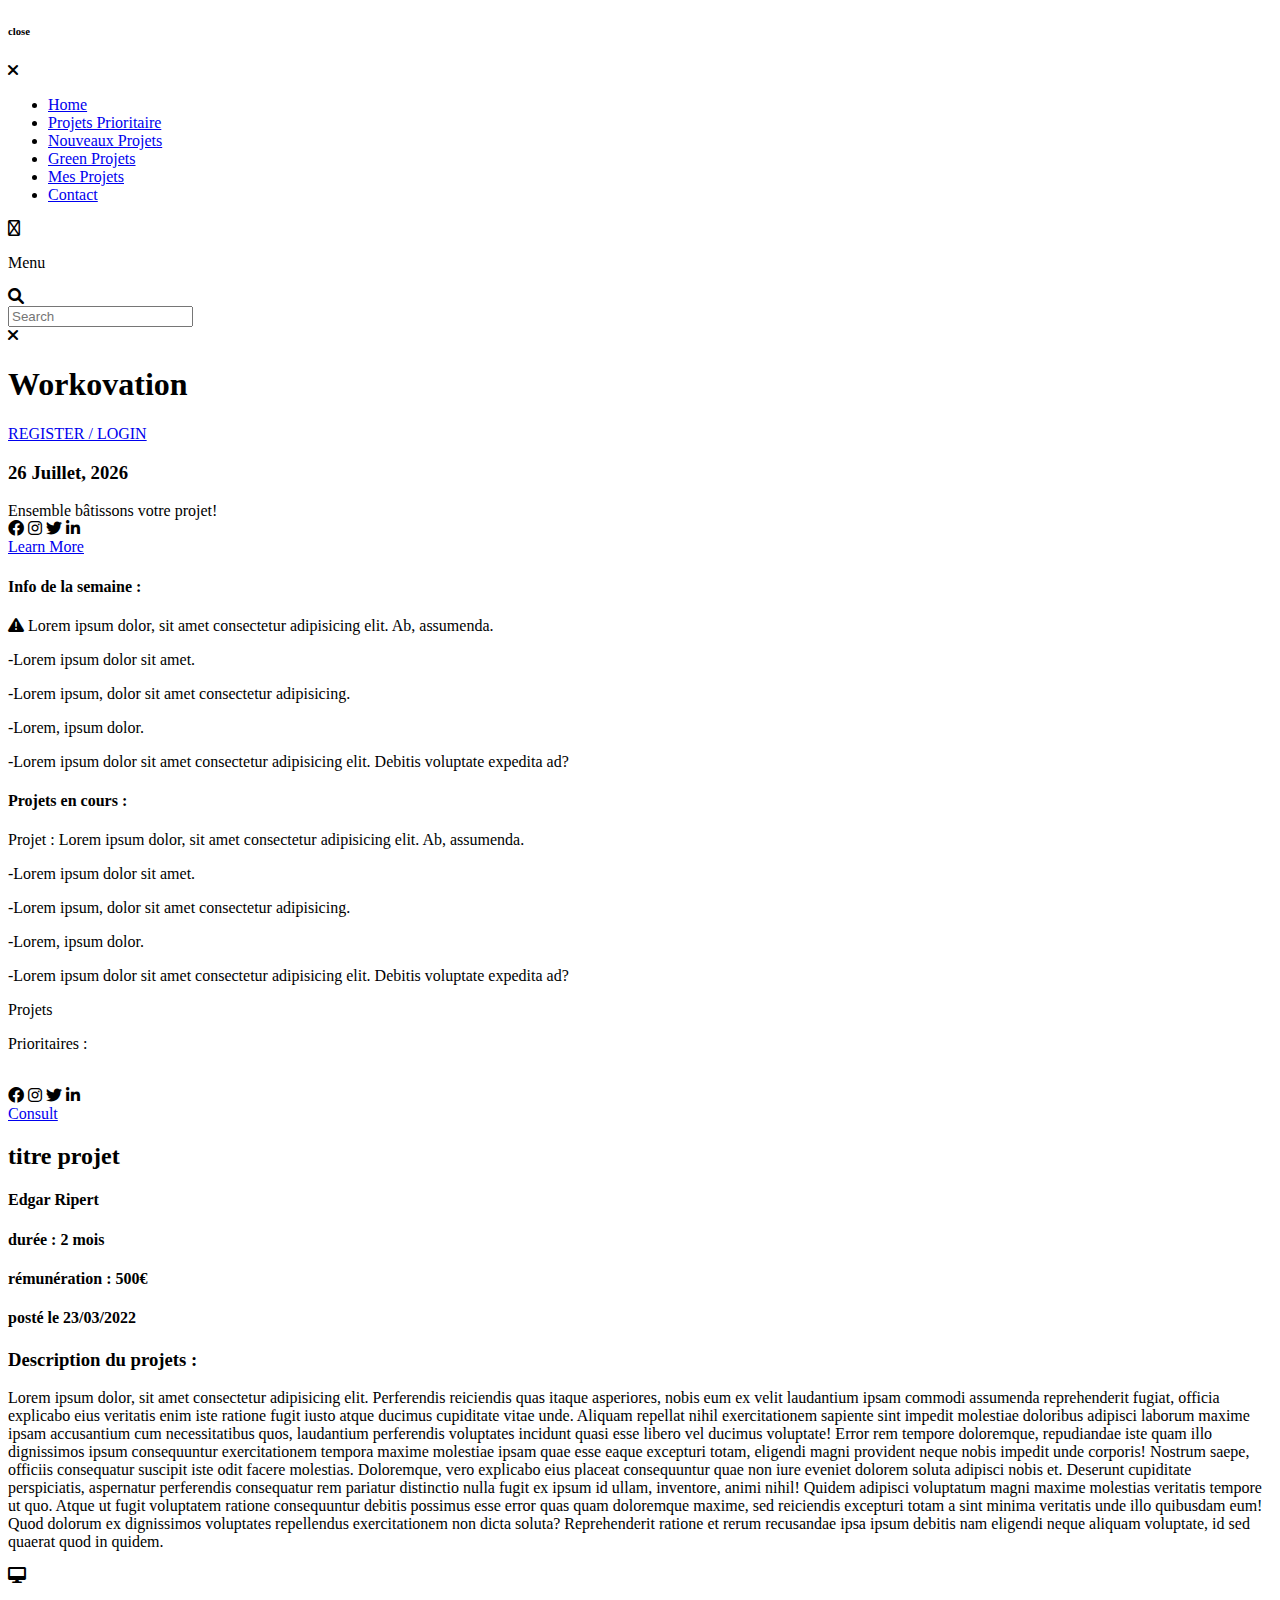
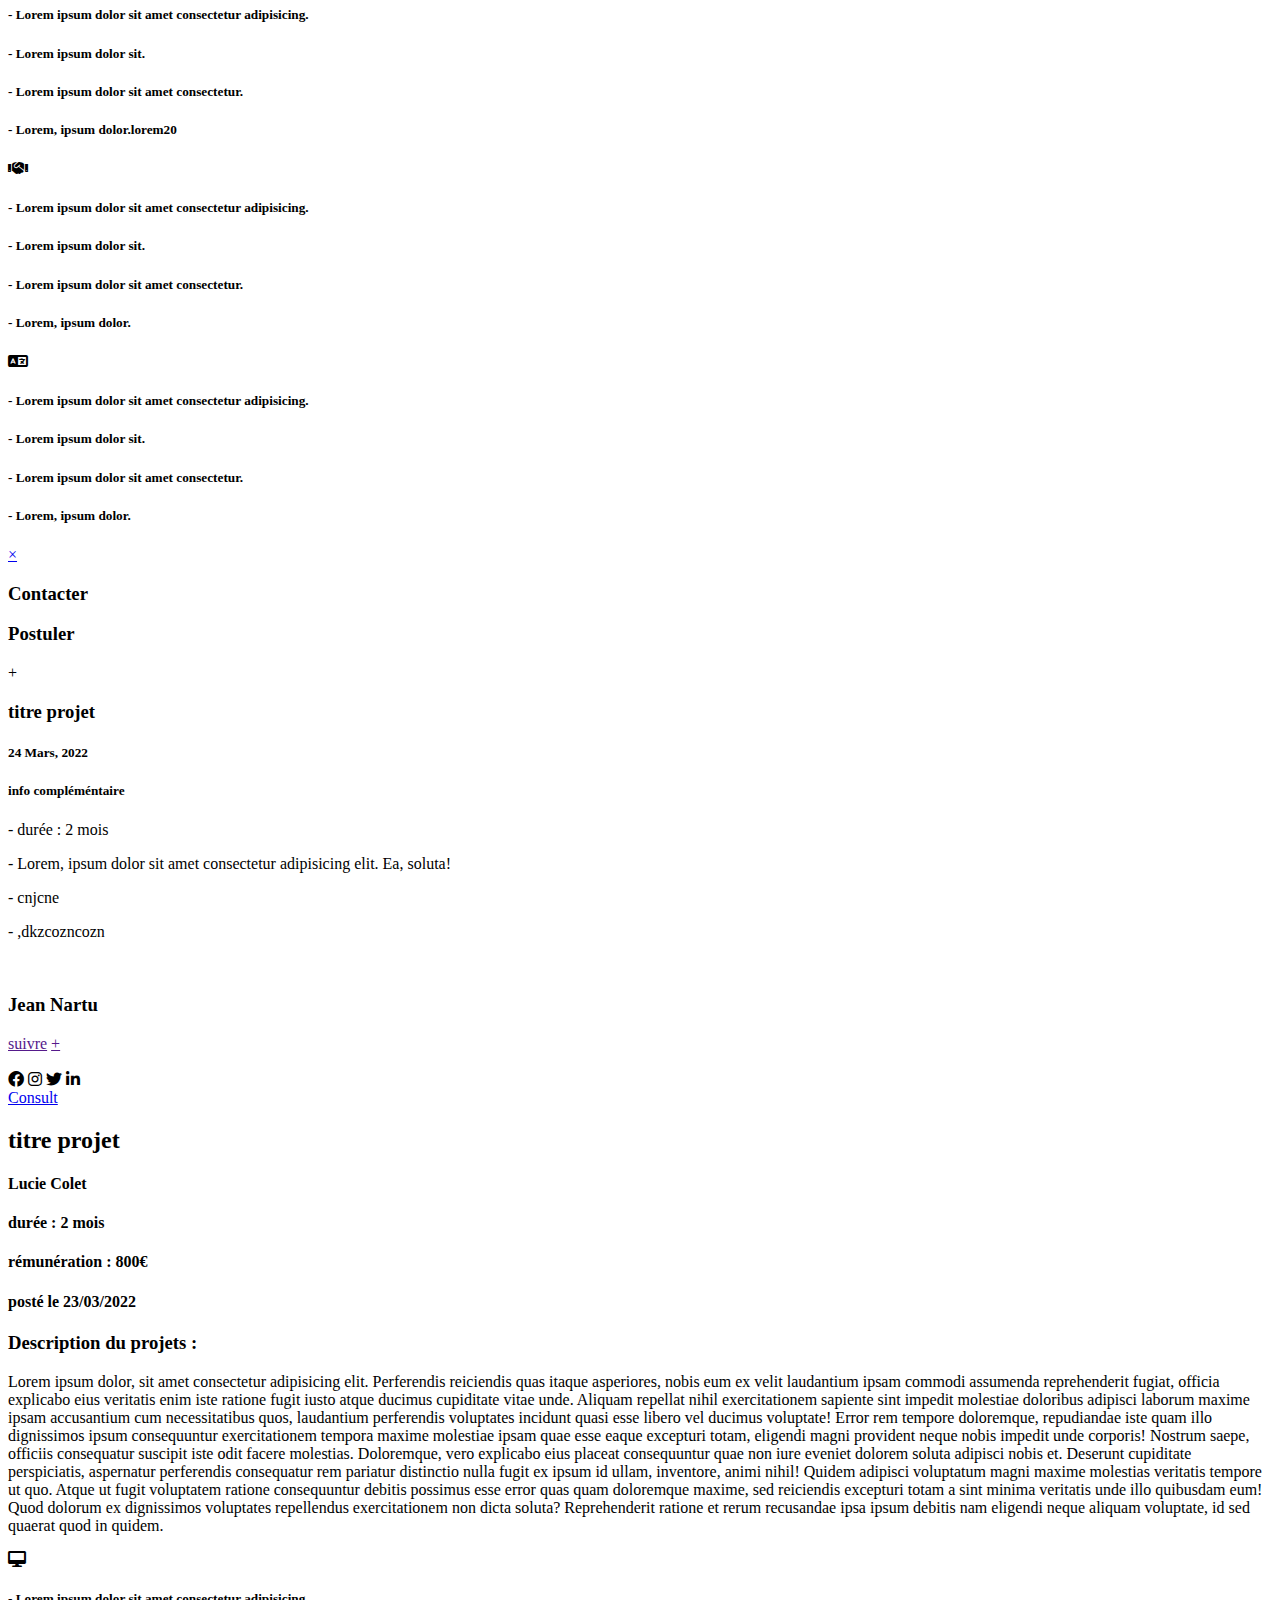
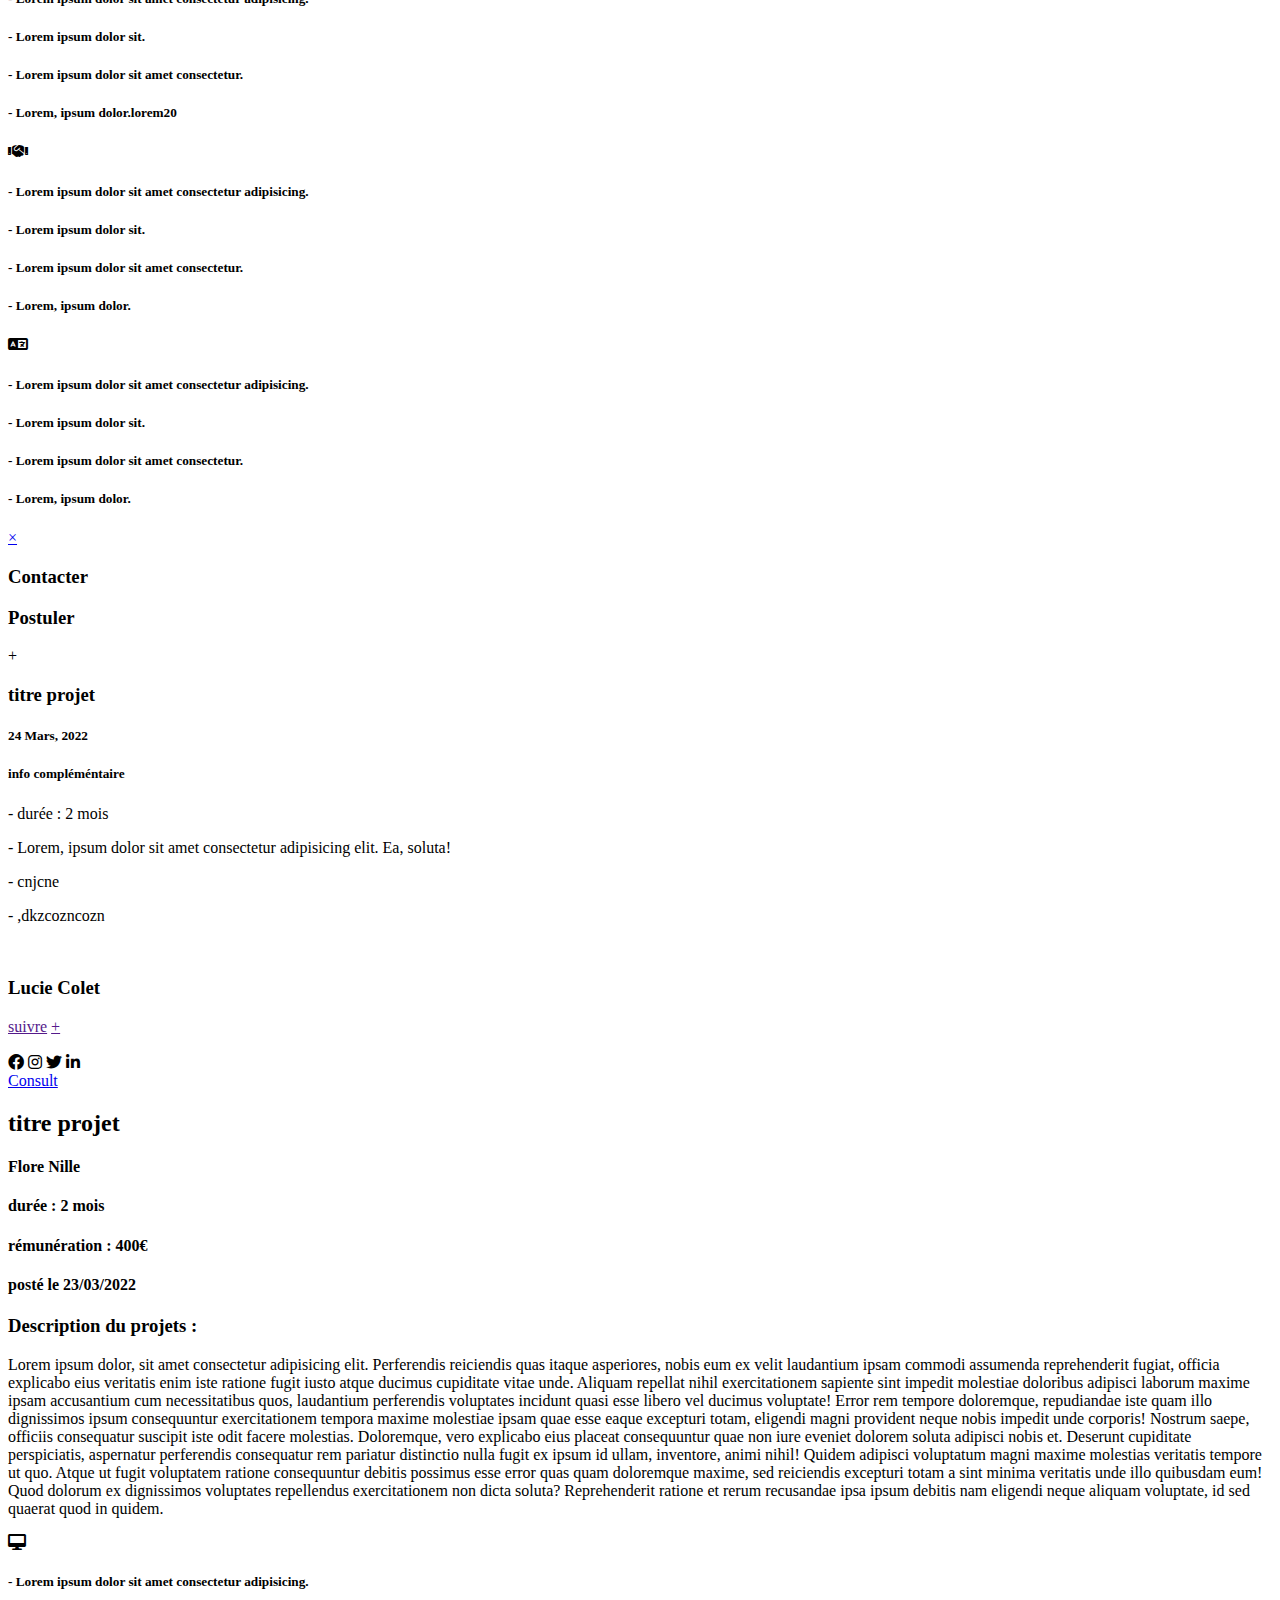
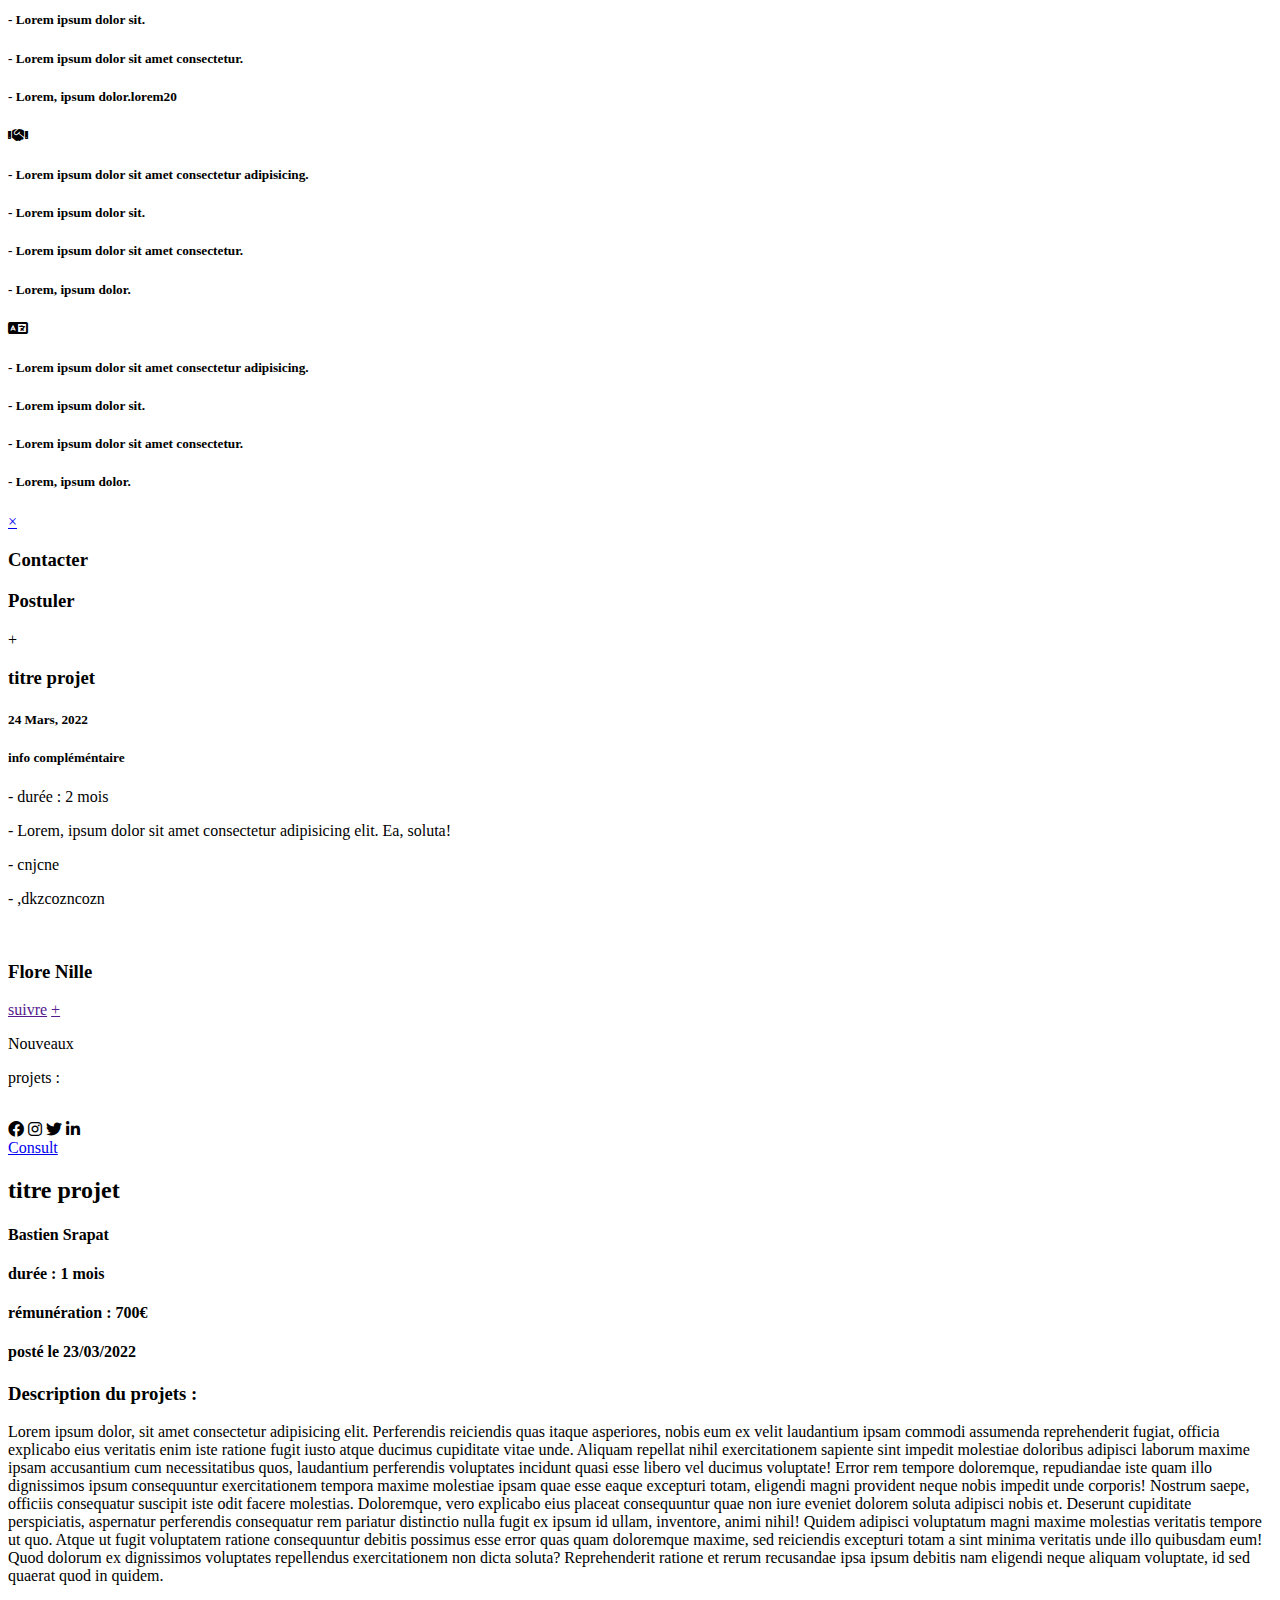
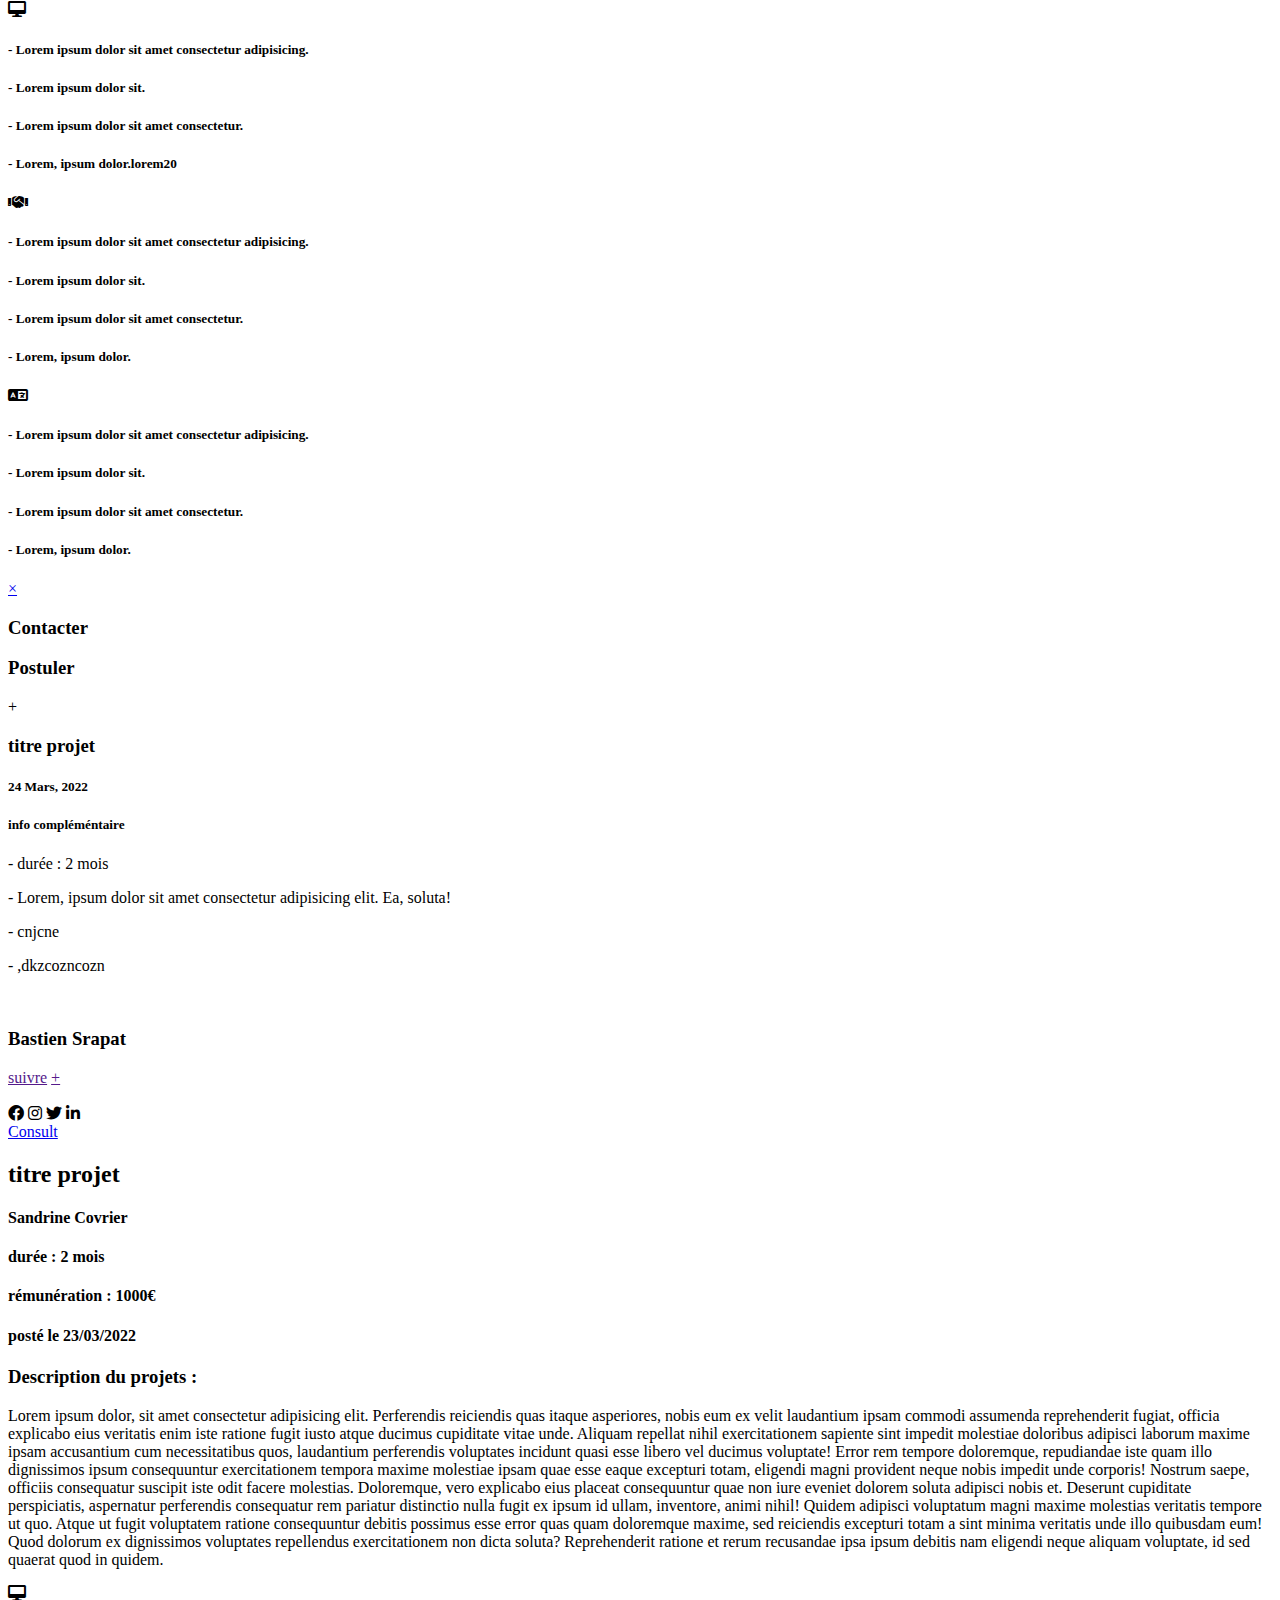
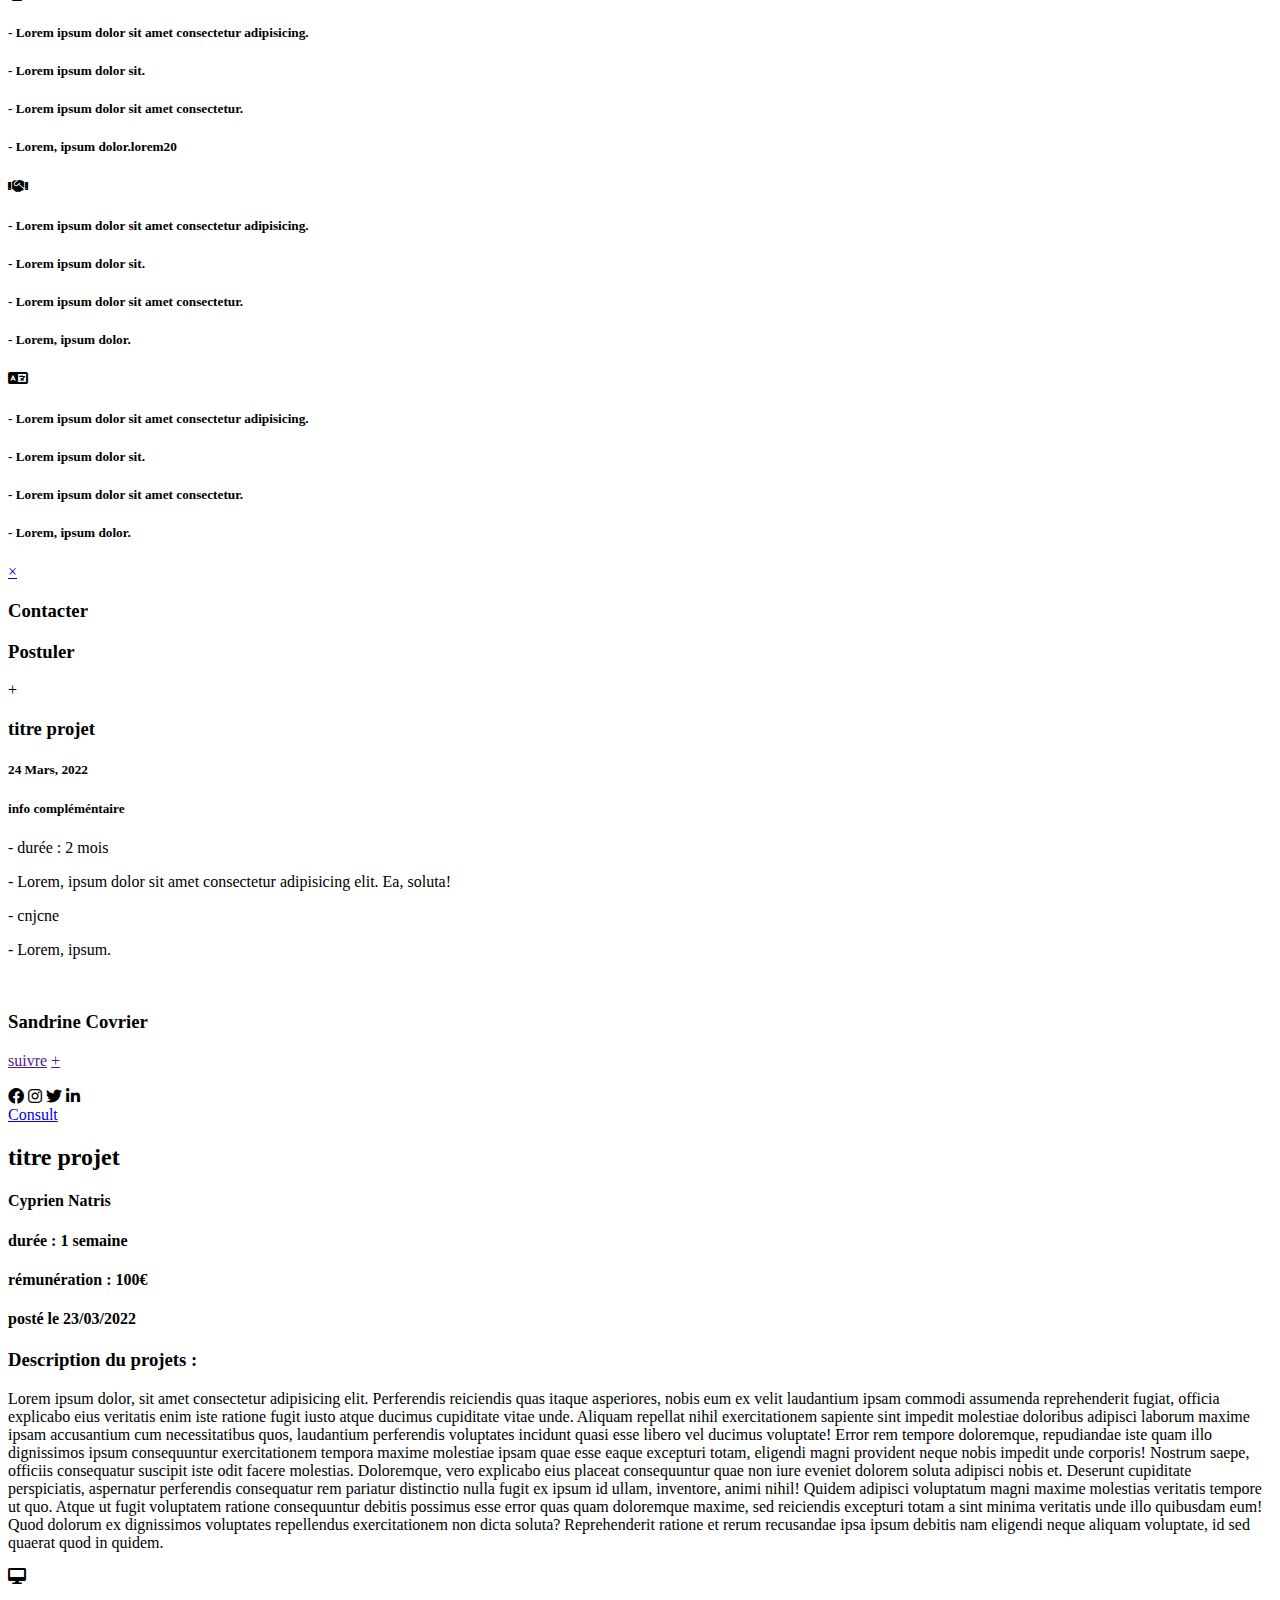
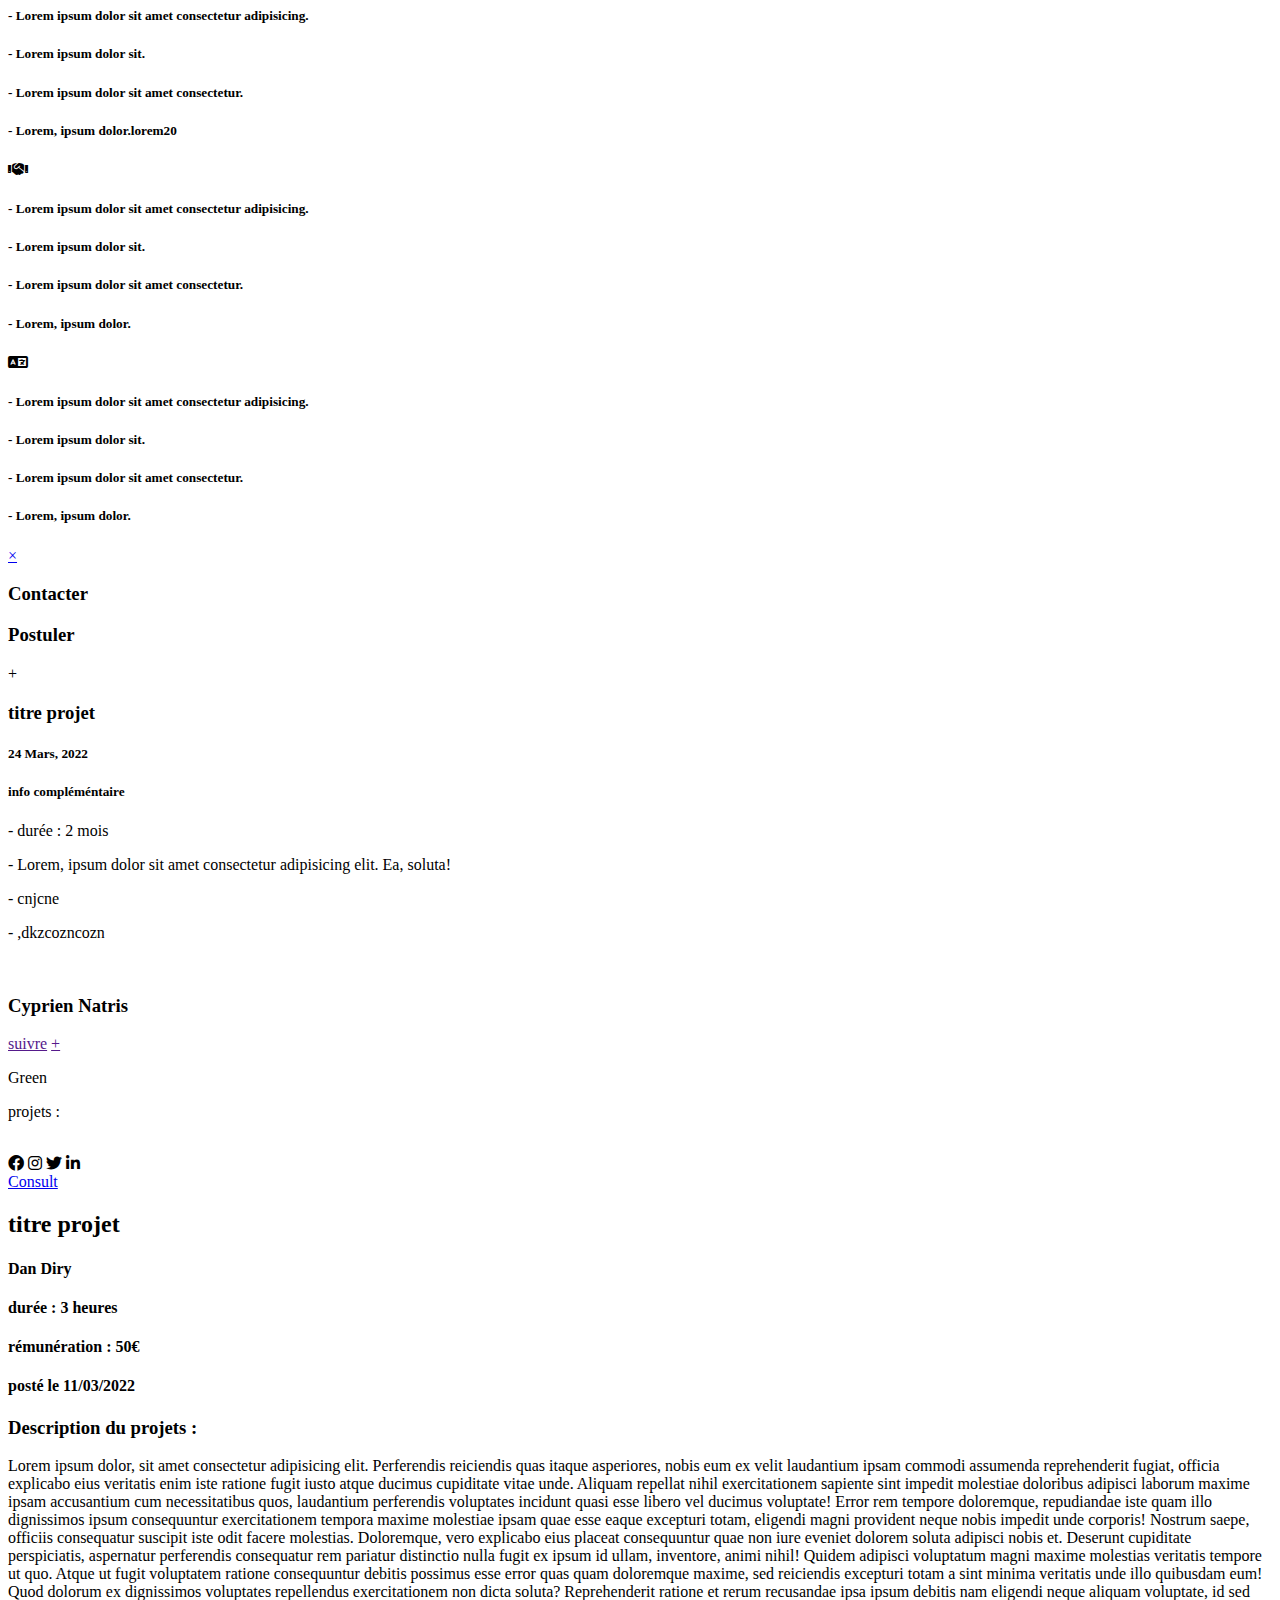
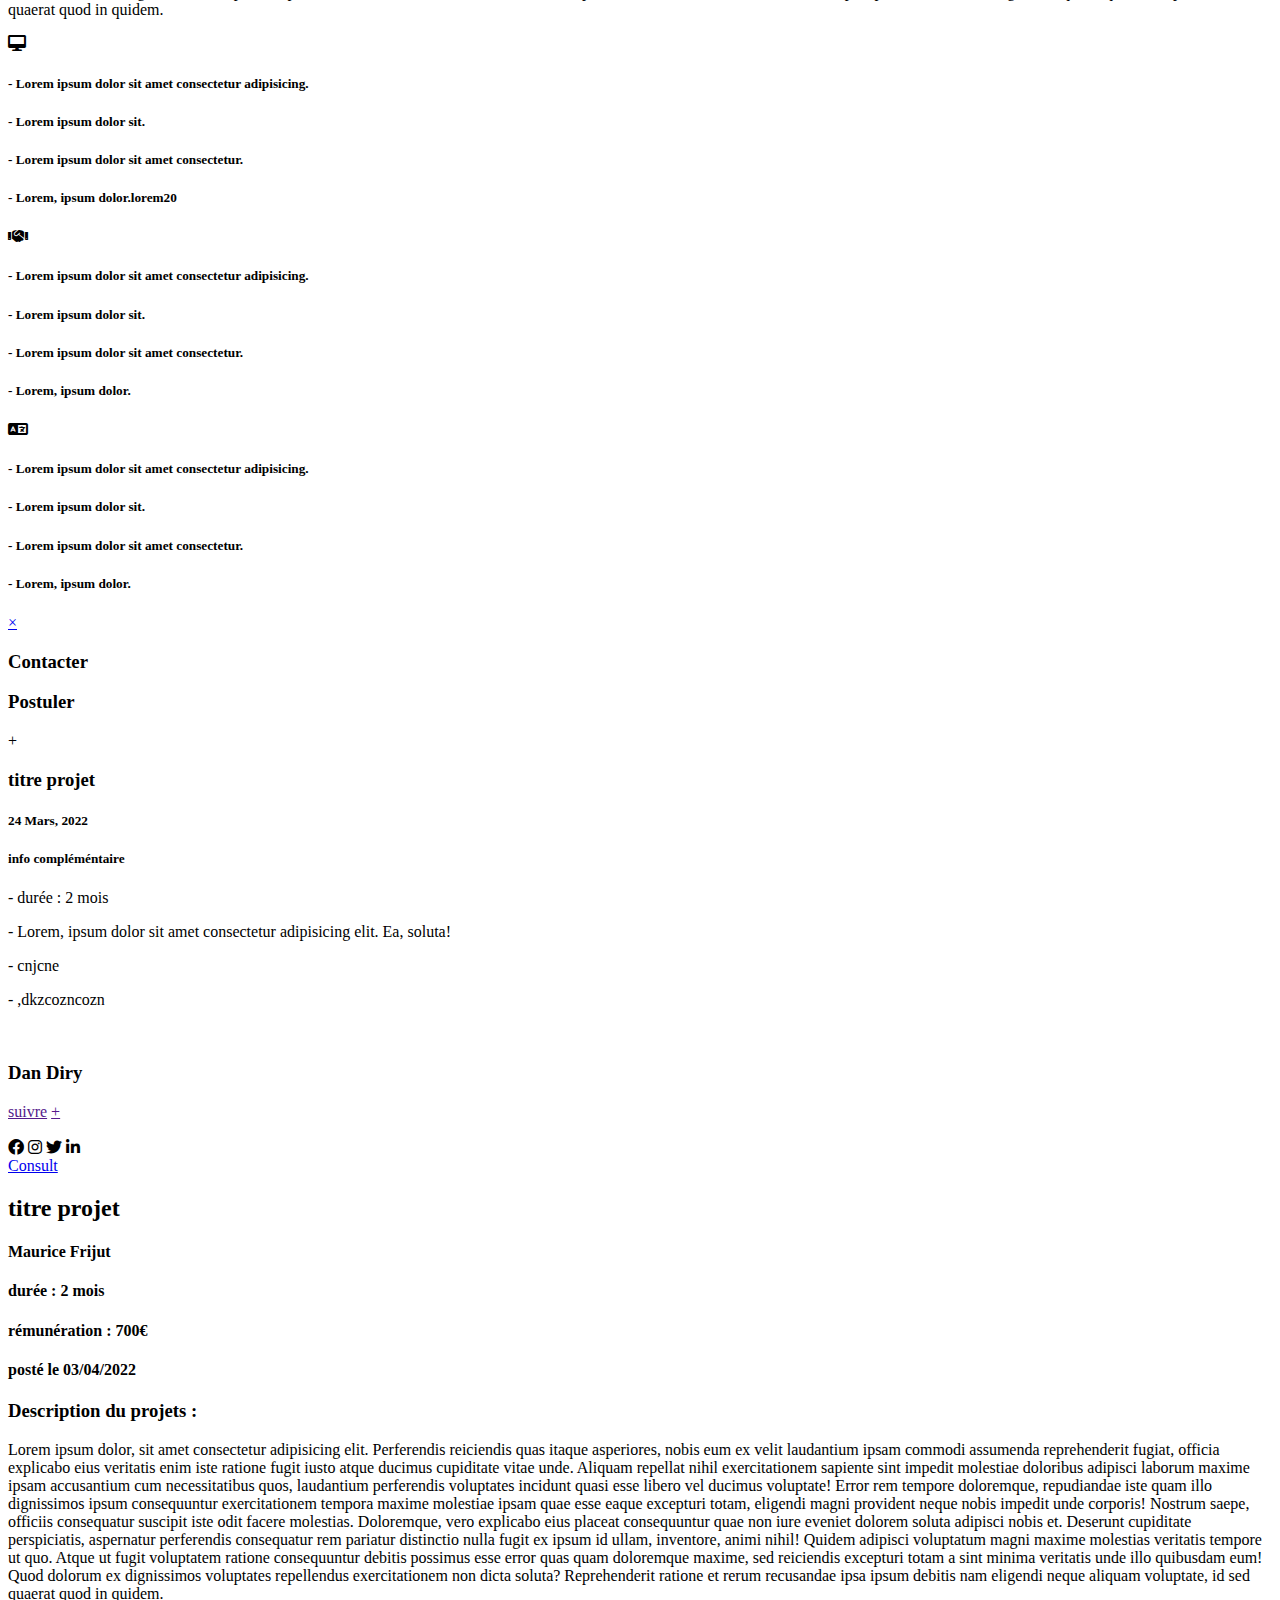
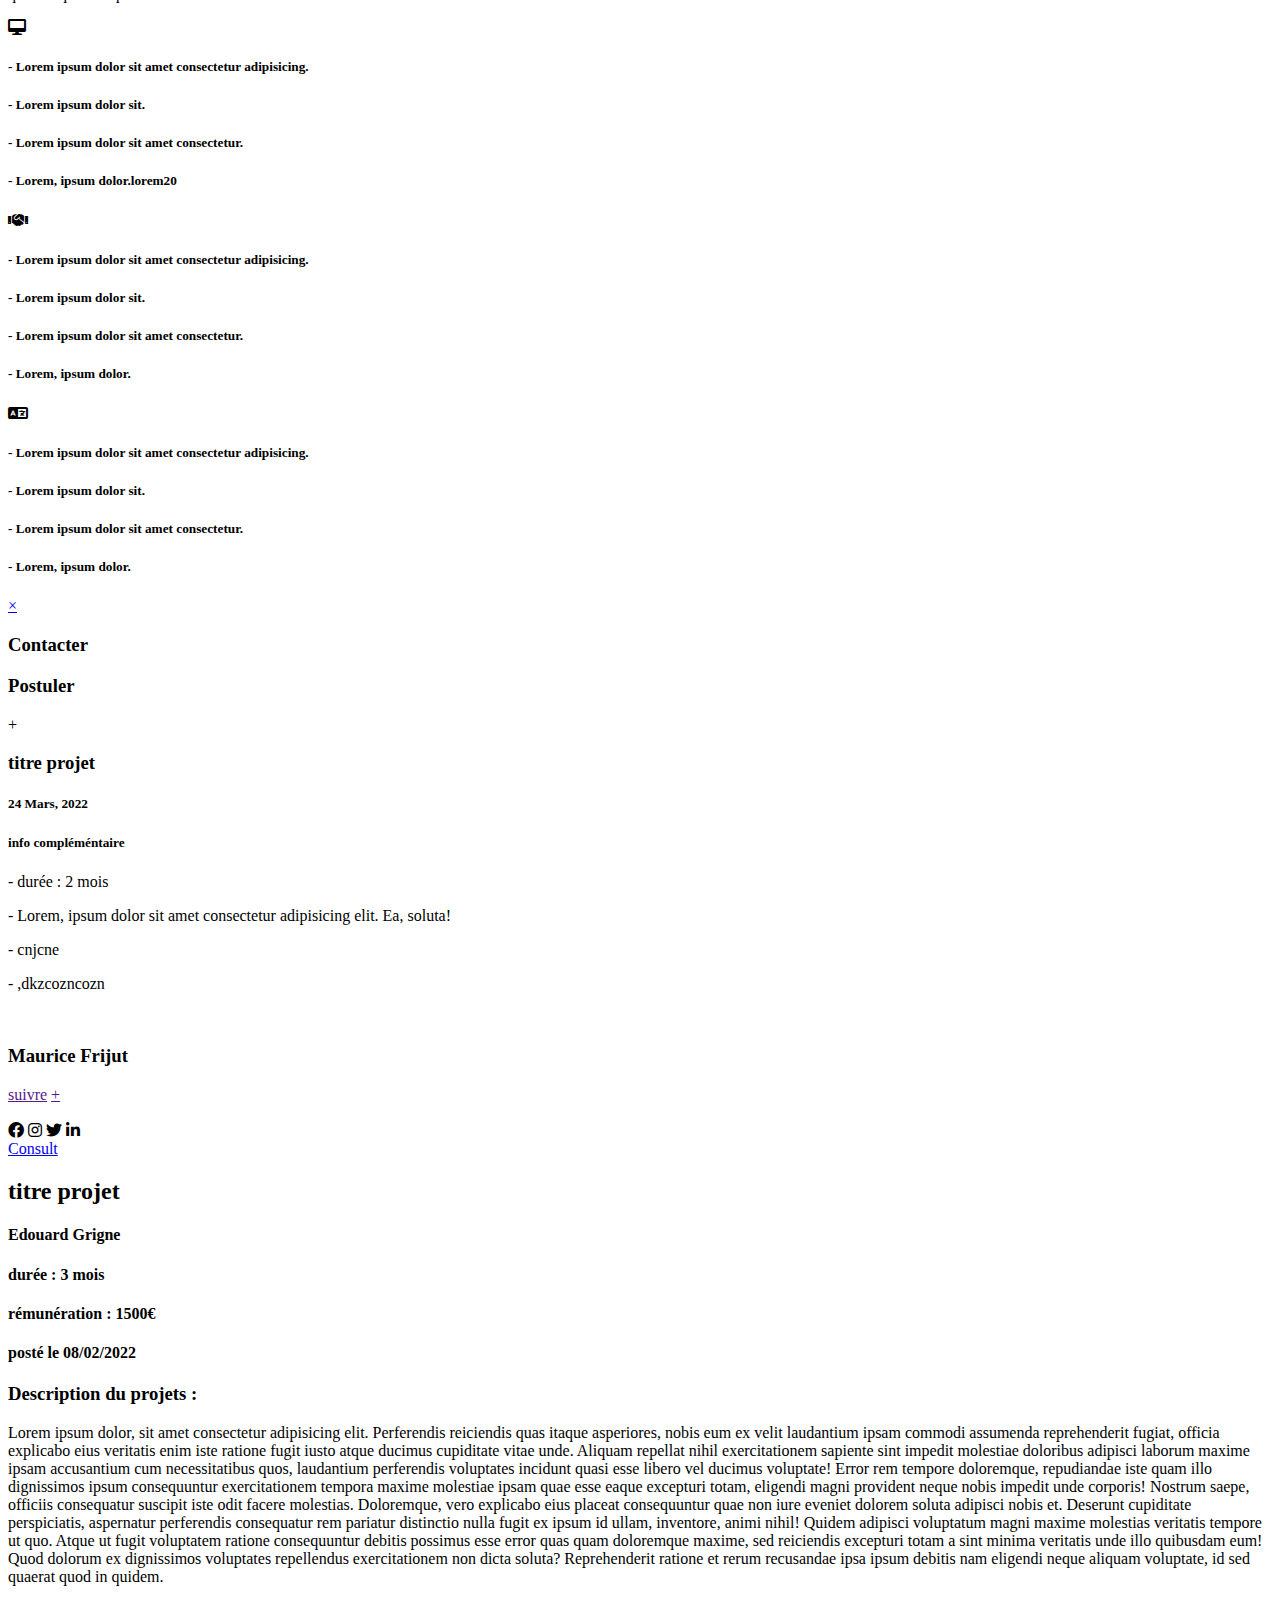
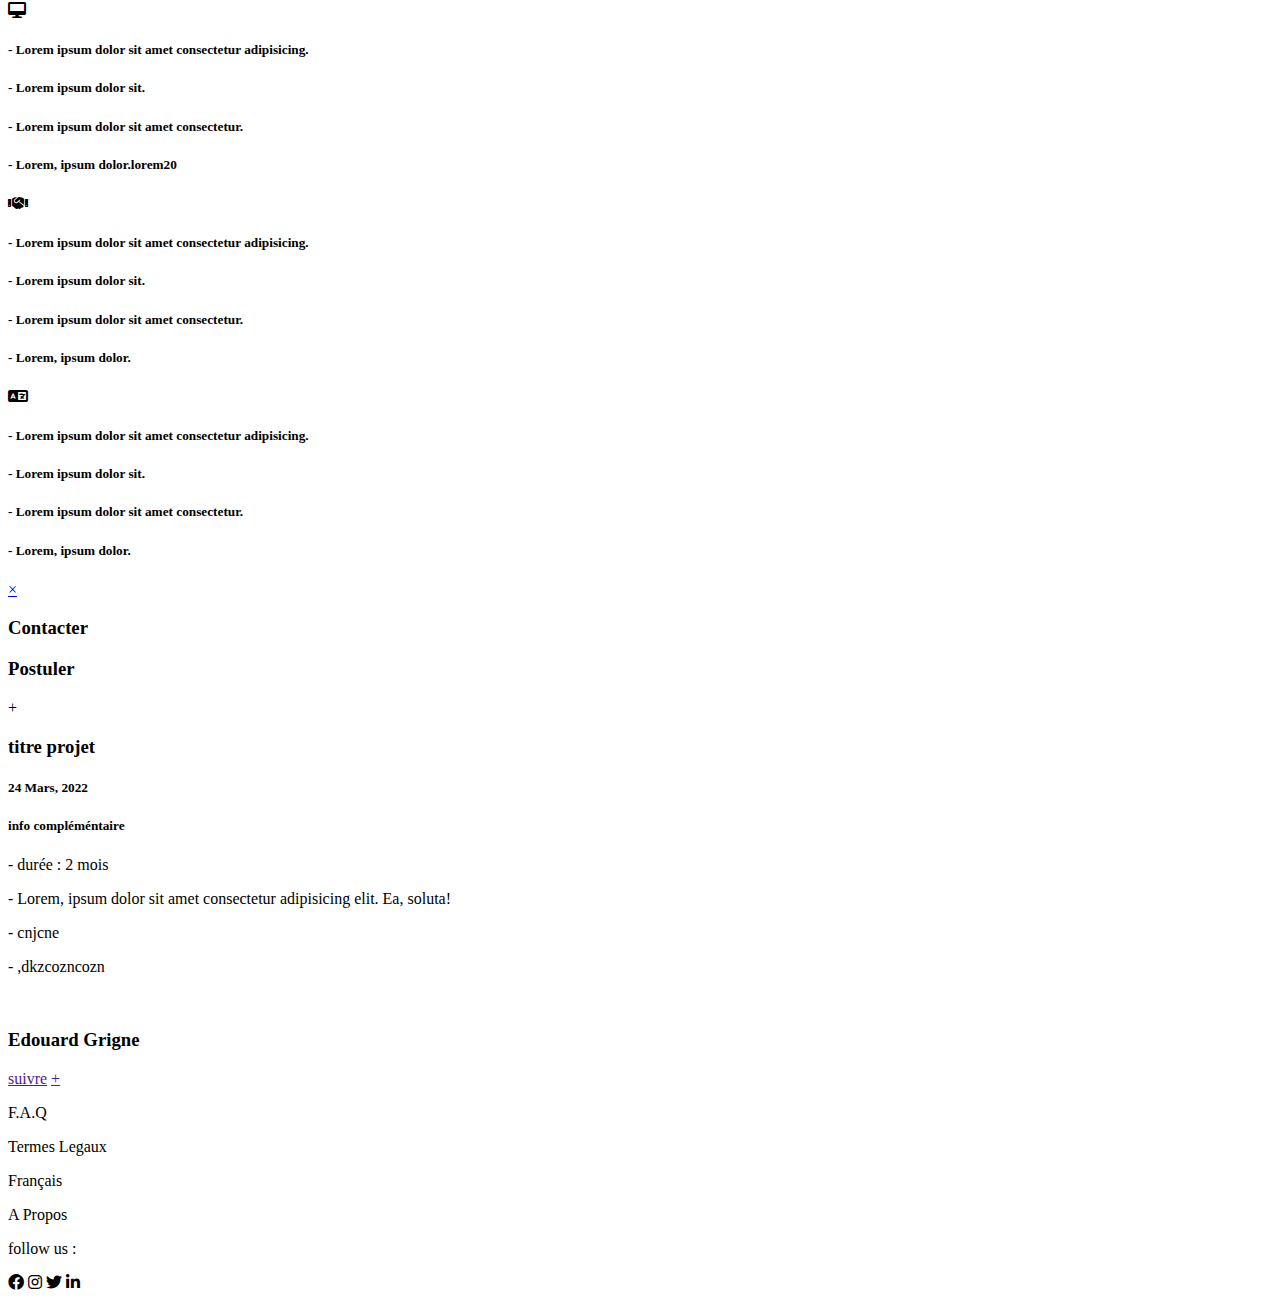
==== commit 14acc642: "Add files via upload" ====
--- a/Agorise.html
+++ b/Agorise.html
@@ -116,7 +116,7 @@
         <div class="info_tableau">
             <div class="tableau_gauche">
                 <div class="titre_gauche">
-                    <h4>info de la semaine :</h4>
+                    <h4>Info de la semaine :</h4>
 
                 </div>
                 <div class="info_p">
@@ -134,7 +134,7 @@
             </div>
             <div class="tableau_droit">
                 <div class="titre_gauche">
-                    <h4>projets en cours :</h4>
+                    <h4>Projets en cours :</h4>
                     
                 </div>
                 <div class="info_p">
@@ -184,6 +184,9 @@
                                         <div class="durée">
                                             <h4> durée : 2 mois</h4>
                                         </div>
+                                        <div class="remuneration">
+                                            <h4>rémunération : 500€</h4>
+                                        </div>
                                         <div class="date_modal">
                                             <h4>posté le 23/03/2022</h4>
                                         </div>
@@ -314,18 +317,21 @@
                             <i class="fa-brands fa-linkedin-in"></i>
                         </div>
                        <div class="consult">
-                            <a  class="consult_open" href="#modal1">Consult</a>
-
-                            <div id="modal1" class="modal">
+                            <a  class="consult_open" href="#modal2">Consult</a>
+
+                            <div id="modal2" class="modal">
                                 <div class="modal_content">
                                     <div class="titre_modal">
                                         <h2>titre projet</h2>
                                     </div>
                                     <div class="directeur">
-                                        <div class="chef"><h4>Edgar Ripert</h4></div>
+                                        <div class="chef"><h4>Lucie Colet</h4></div>
                                         
                                         <div class="durée">
                                             <h4> durée : 2 mois</h4>
+                                        </div>
+                                        <div class="remuneration">
+                                            <h4>rémunération : 800€</h4>
                                         </div>
                                         <div class="date_modal">
                                             <h4>posté le 23/03/2022</h4>
@@ -457,18 +463,21 @@
                             <i class="fa-brands fa-linkedin-in"></i>
                         </div>
                        <div class="consult">
-                            <a  class="consult_open" href="#modal1">Consult</a>
-
-                            <div id="modal1" class="modal">
+                            <a  class="consult_open" href="#modal3">Consult</a>
+
+                            <div id="modal3" class="modal">
                                 <div class="modal_content">
                                     <div class="titre_modal">
                                         <h2>titre projet</h2>
                                     </div>
                                     <div class="directeur">
-                                        <div class="chef"><h4>Edgar Ripert</h4></div>
+                                        <div class="chef"><h4>Flore Nille</h4></div>
                                         
                                         <div class="durée">
                                             <h4> durée : 2 mois</h4>
+                                        </div>
+                                        <div class="remuneration">
+                                            <h4>rémunération : 400€</h4>
                                         </div>
                                         <div class="date_modal">
                                             <h4>posté le 23/03/2022</h4>
@@ -621,18 +630,21 @@
                             <i class="fa-brands fa-linkedin-in"></i>
                         </div>
                        <div class="consult">
-                            <a  class="consult_open" href="#modal1">Consult</a>
-
-                            <div id="modal1" class="modal">
+                            <a  class="consult_open" href="#modal4">Consult</a>
+
+                            <div id="modal4" class="modal">
                                 <div class="modal_content">
                                     <div class="titre_modal">
                                         <h2>titre projet</h2>
                                     </div>
                                     <div class="directeur">
-                                        <div class="chef"><h4>Edgar Ripert</h4></div>
+                                        <div class="chef"><h4>Bastien Srapat</h4></div>
                                         
                                         <div class="durée">
-                                            <h4> durée : 2 mois</h4>
+                                            <h4> durée : 1 mois</h4>
+                                        </div>
+                                        <div class="remuneration">
+                                            <h4>rémunération : 700€</h4>
                                         </div>
                                         <div class="date_modal">
                                             <h4>posté le 23/03/2022</h4>
@@ -764,18 +776,21 @@
                             <i class="fa-brands fa-linkedin-in"></i>
                         </div>
                        <div class="consult">
-                            <a  class="consult_open" href="#modal1">Consult</a>
-
-                            <div id="modal1" class="modal">
+                            <a  class="consult_open" href="#modal5">Consult</a>
+
+                            <div id="modal5" class="modal">
                                 <div class="modal_content">
                                     <div class="titre_modal">
                                         <h2>titre projet</h2>
                                     </div>
                                     <div class="directeur">
-                                        <div class="chef"><h4>Edgar Ripert</h4></div>
+                                        <div class="chef"><h4>Sandrine Covrier</h4></div>
                                         
                                         <div class="durée">
                                             <h4> durée : 2 mois</h4>
+                                        </div>
+                                        <div class="remuneration">
+                                            <h4>rémunération : 1000€</h4>
                                         </div>
                                         <div class="date_modal">
                                             <h4>posté le 23/03/2022</h4>
@@ -907,18 +922,21 @@
                             <i class="fa-brands fa-linkedin-in"></i>
                         </div>
                        <div class="consult">
-                            <a  class="consult_open" href="#modal1">Consult</a>
-
-                            <div id="modal1" class="modal">
+                            <a  class="consult_open" href="#modal6">Consult</a>
+
+                            <div id="modal6" class="modal">
                                 <div class="modal_content">
                                     <div class="titre_modal">
                                         <h2>titre projet</h2>
                                     </div>
                                     <div class="directeur">
-                                        <div class="chef"><h4>Edgar Ripert</h4></div>
+                                        <div class="chef"><h4>Cyprien Natris</h4></div>
                                         
                                         <div class="durée">
-                                            <h4> durée : 2 mois</h4>
+                                            <h4> durée : 1 semaine</h4>
+                                        </div>
+                                        <div class="remuneration">
+                                            <h4>rémunération : 100€</h4>
                                         </div>
                                         <div class="date_modal">
                                             <h4>posté le 23/03/2022</h4>
@@ -1069,21 +1087,24 @@
                             <i class="fa-brands fa-linkedin-in"></i>
                         </div>
                        <div class="consult">
-                            <a  class="consult_open" href="#modal1">Consult</a>
-
-                            <div id="modal1" class="modal">
+                            <a  class="consult_open" href="#modal7">Consult</a>
+
+                            <div id="modal7" class="modal">
                                 <div class="modal_content">
                                     <div class="titre_modal">
                                         <h2>titre projet</h2>
                                     </div>
                                     <div class="directeur">
-                                        <div class="chef"><h4>Edgar Ripert</h4></div>
+                                        <div class="chef"><h4>Dan Diry</h4></div>
                                         
                                         <div class="durée">
-                                            <h4> durée : 2 mois</h4>
+                                            <h4> durée : 3 heures</h4>
+                                        </div>
+                                        <div class="remuneration">
+                                            <h4>rémunération : 50€</h4>
                                         </div>
                                         <div class="date_modal">
-                                            <h4>posté le 23/03/2022</h4>
+                                            <h4>posté le 11/03/2022</h4>
                                         </div>
                                     </div>
                                     <div class="info_modal">
@@ -1212,21 +1233,24 @@
                             <i class="fa-brands fa-linkedin-in"></i>
                         </div>
                        <div class="consult">
-                            <a  class="consult_open" href="#modal1">Consult</a>
-
-                            <div id="modal1" class="modal">
+                            <a  class="consult_open" href="#modal8">Consult</a>
+
+                            <div id="modal8" class="modal">
                                 <div class="modal_content">
                                     <div class="titre_modal">
                                         <h2>titre projet</h2>
                                     </div>
                                     <div class="directeur">
-                                        <div class="chef"><h4>Edgar Ripert</h4></div>
+                                        <div class="chef"><h4>Maurice Frijut</h4></div>
                                         
                                         <div class="durée">
                                             <h4> durée : 2 mois</h4>
                                         </div>
+                                        <div class="remuneration">
+                                            <h4>rémunération : 700€</h4>
+                                        </div>
                                         <div class="date_modal">
-                                            <h4>posté le 23/03/2022</h4>
+                                            <h4>posté le 03/04/2022</h4>
                                         </div>
                                     </div>
                                     <div class="info_modal">
@@ -1355,21 +1379,24 @@
                             <i class="fa-brands fa-linkedin-in"></i>
                         </div>
                        <div class="consult">
-                            <a  class="consult_open" href="#modal1">Consult</a>
-
-                            <div id="modal1" class="modal">
+                            <a  class="consult_open" href="#modal9">Consult</a>
+
+                            <div id="modal9" class="modal">
                                 <div class="modal_content">
                                     <div class="titre_modal">
                                         <h2>titre projet</h2>
                                     </div>
                                     <div class="directeur">
-                                        <div class="chef"><h4>Edgar Ripert</h4></div>
+                                        <div class="chef"><h4>Edouard Grigne</h4></div>
                                         
                                         <div class="durée">
-                                            <h4> durée : 2 mois</h4>
+                                            <h4> durée : 3 mois</h4>
+                                        </div>
+                                        <div class="remuneration">
+                                            <h4>rémunération : 1500€</h4>
                                         </div>
                                         <div class="date_modal">
-                                            <h4>posté le 23/03/2022</h4>
+                                            <h4>posté le 08/02/2022</h4>
                                         </div>
                                     </div>
                                     <div class="info_modal">
